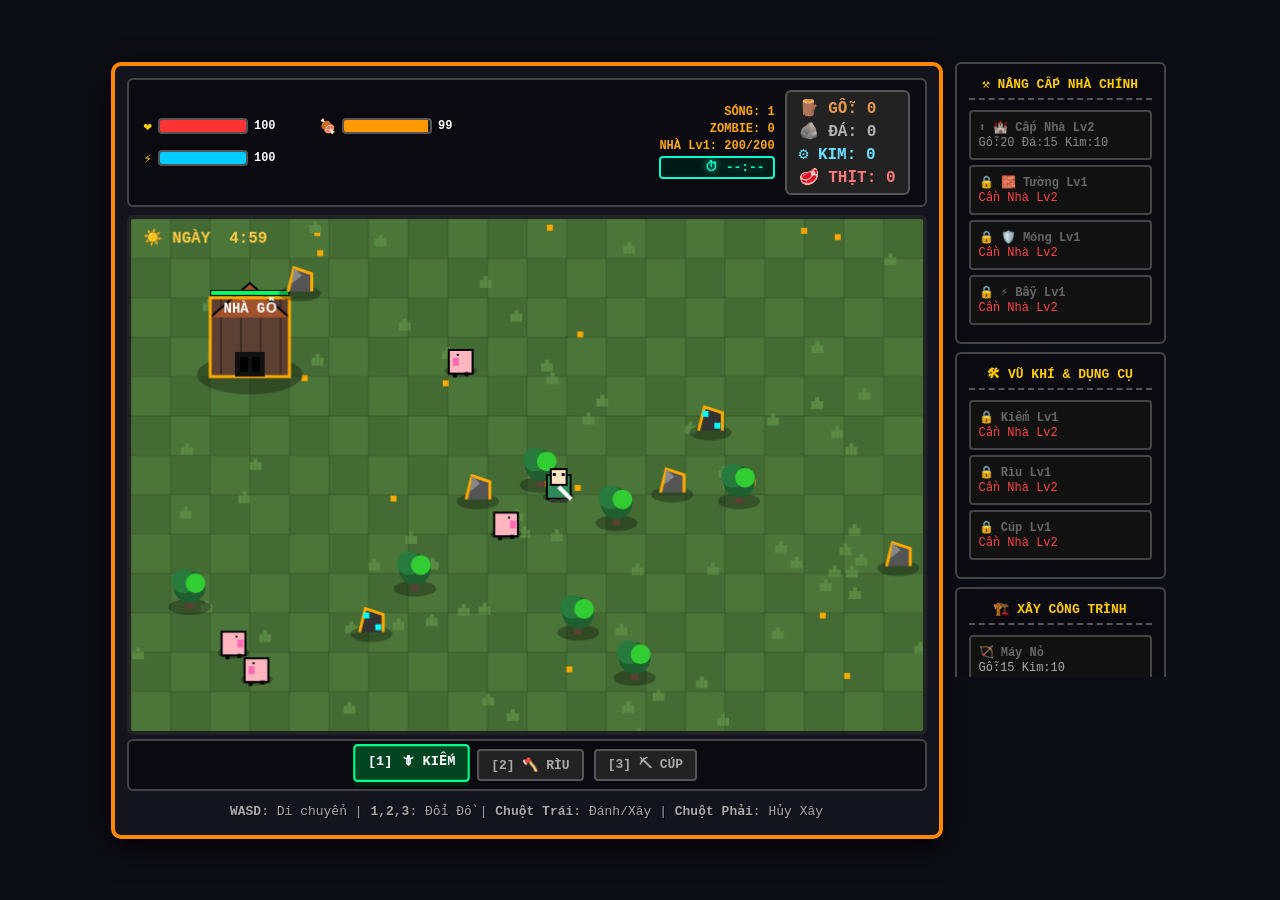
==== survival-game.html @ eafd170a "first commit" ====
<!DOCTYPE html>
<html lang="vi">
<head>
<meta charset="UTF-8">
<meta name="viewport" content="width=device-width, initial-scale=1.0, maximum-scale=1.0, user-scalable=no, viewport-fit=cover">
<title>Sinh Tồn Tận Thế 🧟 - Kỷ Nguyên Công Nghệ</title>
<style>
*{margin:0;padding:0;box-sizing:border-box; -webkit-tap-highlight-color: transparent;}
body{font-family:'Courier New',monospace;background:#0d0d15;color:#fff;display:flex;justify-content:center;align-items:center;min-height:100vh; overflow-y: auto;}
#wrap{display:flex;gap:12px;align-items:flex-start; padding: 10px; max-width: 100vw;}
#gameContainer{display:flex;flex-direction:column;gap:8px;background:#14141e;border:4px solid #ff8800;border-radius:10px;padding:12px;box-shadow: 0 10px 30px rgba(0,0,0,0.8); width: 100%; max-width: 832px;}
#canvasWrap {position: relative; width: 100%;}
#gameCanvas{display:block;border:4px solid #222;border-radius:6px;cursor:crosshair;background:#446b33; width: 100%; height: auto; aspect-ratio: 800/520;}
#gameUI{display:flex;justify-content:space-between;gap:10px;background:#0a0a10;padding:10px 15px;border-radius:6px;border:2px solid #444;align-items:center; flex-wrap: wrap;}
#stats{display:flex;gap:15px;flex:1; flex-wrap: wrap;}
.stat{display:flex;align-items:center;gap:6px;}
.label{color:#ffcc00;font-size:14px;font-weight:bold;text-shadow: 2px 2px 0 #000;}
.bar{width:90px;height:16px;background:#222;border:2px solid #555;border-radius:4px;overflow:hidden;position:relative;}
.bar .fill{height:100%;transition:width 0.2s;}
#healthFill{background:#ff3333;}
#hungerFill{background:#ff9900;}
#energyFill{background:#00ccff;}
.val{font-size:12px;color:#fff;font-weight:bold;min-width:50px;text-shadow: 1px 1px 0 #000;}
#infoPanel{display:flex;flex-direction:column;gap:3px;text-align:right;font-size:12px;color:#ffaa00;font-weight:bold;}
#resources{display:flex;flex-direction:column;gap:3px;background:#222;padding:6px 12px;border-radius:6px;border:2px solid #555;}
.r-wood{color:#e6994c;font-weight:bold;}.r-stone{color:#b3b3b3;font-weight:bold;}.r-metal{color:#66e0ff;font-weight:bold;}.r-meat{color:#ff7777;font-weight:bold;}
#hotbar {
display: flex; gap: 10px; justify-content: center; padding: 8px; background: #0a0a10; border-radius: 6px; border: 2px solid #444; margin-top:-4px; pointer-events: none;
}
.tslot {
background: #222; border: 2px solid #555; color: #aaa; padding: 6px 12px; border-radius: 4px; font-weight: bold; font-size: 13px; transition: all 0.1s; pointer-events: auto; cursor: pointer;
}
.tslot.active {
border-color: #00ff88; color: #fff; background: #004422; transform: scale(1.05); box-shadow: 0 4px 0 #002211; margin-top:-4px;
}
.modal{position:fixed;top:0;left:0;width:100%;height:100%;background:rgba(0,0,0,0.9);display:flex;justify-content:center;align-items:center;z-index:1000;}
.modal.hidden{display:none;}
.modal-content{background:#111;border:4px solid #ff3333;border-radius:10px;padding:40px 60px;text-align:center; width: 90%; max-width: 400px;}
.modal-content h1{font-size:40px;color:#ff3333;margin-bottom:15px;text-shadow: 3px 3px 0 #660000;}
.modal-content button{margin-top:20px;padding:12px 35px;font-size:16px;background:#ff6600;color:#000;border:4px solid #cc3300;border-radius:4px;cursor:pointer;font-weight:bold;font-family:'Courier New',monospace;}
.starvation-flash {border-color:#ff0000 !important; background:#440000 !important;}
#survivalTimer {
font-size:13px; font-weight:bold; color:#00ffcc; text-shadow: 0 0 8px #00ffcc;
background: #001a15; border: 2px solid #00ffcc; border-radius:4px; padding: 2px 8px;
}
#survivalTimer.danger { color:#ff4444; border-color:#ff4444; text-shadow: 0 0 8px #ff4444; background:#1a0000; animation: pulse 0.5s infinite alternate; }
@keyframes pulse { from{opacity:1} to{opacity:0.6} }
#bossAlert {
display:none; position:absolute; top:10px; left:50%; transform:translateX(-50%);
background:rgba(200,0,0,0.9); border:3px solid #ff0000; border-radius:6px;
padding:8px 20px; font-size:18px; font-weight:bold; color:#fff;
text-shadow: 2px 2px 0 #000; z-index:50;
animation: bossShake 0.3s infinite alternate;
}
@keyframes bossShake { from{transform:translateX(-50%) rotate(-1deg)} to{transform:translateX(-50%) rotate(1deg)} }
#joystick-zone { display: none; position: absolute; bottom: 20px; left: 20px; width: 120px; height: 120px; background: rgba(0,0,0,0.4); border-radius: 50%; border: 3px solid rgba(255,255,255,0.2); touch-action: none; z-index: 100;}
#joystick-knob { position: absolute; top: 50%; left: 50%; width: 50px; height: 50px; background: rgba(255, 136, 0, 0.7); border-radius: 50%; transform: translate(-50%, -50%); border: 2px solid #fff; box-shadow: 0 4px 10px rgba(0,0,0,0.5); pointer-events: none;}
#sprint-btn { display: none; position: absolute; bottom: 20px; right: 20px; width: 70px; height: 70px; background: rgba(0, 200, 255, 0.4); border-radius: 50%; border: 3px solid rgba(0,255,255,0.6); color: #fff; font-size: 24px; font-weight: bold; line-height: 64px; text-align: center; touch-action: none; z-index: 100; user-select: none;}
#sidebar{display:flex;flex-direction:column;gap:8px;width:215px; height: 615px; overflow-y: auto; padding-right:4px; flex-shrink: 0;}
#sidebar::-webkit-scrollbar { width: 6px; }
#sidebar::-webkit-scrollbar-thumb { background: #ff8800; border-radius: 4px; }
.scard{background:#0a0a10;border:2px solid #444;border-radius:6px;padding:12px;font-size:12px;}
.scard h4{color:#ffcc00;margin-bottom:10px;font-size:13px;border-bottom:2px dashed #555;padding-bottom:6px;text-align:center;font-weight:bold;}
.craft-btn{display:block;width:100%;padding:8px;margin:5px 0;background:#222;color:#ffcc44;border:2px solid #555;border-radius:4px;cursor:pointer;font-size:12px;font-family:'Courier New',monospace;text-align:left;font-weight:bold;}
.craft-btn:hover:not(.maxed):not(.no){background:#443300;border-color:#ffaa00;}
.craft-btn.ok{border-color:#00cc66;color:#00ff88;}
.craft-btn.maxed{border-color:#4488ff;color:#4488ff;background:#001133;cursor:default;text-align:center;}
.craft-btn.no{border-color:#444;color:#666;cursor:not-allowed;background:#111;}
.tip{color:#aaa;font-size:11px;margin-top:8px;line-height:1.4; background:#000; padding:6px; border-radius:4px; border:1px solid #333; text-align:center;}
@media (max-width: 1024px) {
#wrap { flex-direction: column; align-items: center; }
#sidebar { width: 100%; height: auto; max-height: none; flex-direction: row; flex-wrap: wrap; }
.scard { flex: 1; min-width: 250px; }
}
body.is-mobile #joystick-zone { display: block; }
body.is-mobile #sprint-btn { display: block; }
body.is-mobile #desktop-hint { display: none; }
</style>
</head>
<body>
  
<div id="wrap">
<div id="gameContainer">
<div id="gameUI">
<div id="stats">
<div class="stat"><span class="label">❤️</span><div class="bar" id="healthBarWrap"><div id="healthFill" class="fill" style="width:100%"></div></div><span class="val" id="healthValue">100</span></div>
<div class="stat"><span class="label">🍖</span><div class="bar"><div id="hungerFill" class="fill" style="width:100%"></div></div><span class="val" id="hungerValue">100</span></div>
<div class="stat"><span class="label">⚡</span><div class="bar"><div id="energyFill" class="fill" style="width:100%"></div></div><span class="val" id="energyValue">100</span></div>
</div>
<div id="infoPanel">
<span id="waveInfo">SÓNG: 1</span>
<span id="zombieCount">ZOMBIE: 0</span>
<span id="shelterHealth">NHÀ: 200/200</span>
<span id="survivalTimer">⏱ 00:00</span>
</div>
<div id="resources">
<span class="r-wood">🪵 GỖ: <b id="woodCount">0</b></span>
<span class="r-stone">🪨 ĐÁ: <b id="stoneCount">0</b></span>
<span class="r-metal">⚙️ KIM: <b id="metalCount">0</b></span>
<span class="r-meat">🥩 THỊT: <b id="meatCount">0</b></span>
</div>
</div>
<div id="canvasWrap">
<canvas id="gameCanvas"></canvas>
<div id="bossAlert">💀 BOSS XUẤT HIỆN!</div>
<div id="joystick-zone"><div id="joystick-knob"></div></div>
<div id="sprint-btn">🏃</div>
</div>
<div id="hotbar">
<div class="tslot active" id="slot-sword" onclick="setTool('sword')">[1] 🗡 KIẾM</div>
<div class="tslot" id="slot-axe" onclick="setTool('axe')">[2] 🪓 RÌU</div>
<div class="tslot" id="slot-pickaxe" onclick="setTool('pickaxe')">[3] ⛏ CÚP</div>
</div>
<div id="desktop-hint" style="text-align:center;font-size:13px;color:#aaa;padding:4px;text-shadow:1px 1px 0 #000;">
<b>WASD</b>: Di chuyển | <b>1,2,3</b>: Đổi Đồ | <b>Chuột Trái</b>: Đánh/Xây | <b>Chuột Phải</b>: Hủy Xây
</div>
</div>
<div id="sidebar">
<div class="scard">
<h4>⚒️ NÂNG CẤP NHÀ CHÍNH</h4>
<button class="craft-btn" id="btn-house" onclick="shelterUpgrade('house')"></button>
<button class="craft-btn" id="btn-wall" onclick="shelterUpgrade('wall')"></button>
<button class="craft-btn" id="btn-foundation" onclick="shelterUpgrade('foundation')"></button>
<button class="craft-btn" id="btn-trap" onclick="shelterUpgrade('trap')"></button>
</div>
<div class="scard">
<h4>🛠 VŨ KHÍ & DỤNG CỤ</h4>
<button class="craft-btn" id="craft-sword" onclick="craftPlayerUpgrade('sword')"></button>
<button class="craft-btn" id="craft-axe" onclick="craftPlayerUpgrade('axe')"></button>
<button class="craft-btn" id="craft-pickaxe" onclick="craftPlayerUpgrade('pickaxe')"></button>
</div>
<div class="scard">
<h4>🏗️ XÂY CÔNG TRÌNH</h4>
<button class="craft-btn" id="craft-crossbow" onclick="selectCraft('crossbow')">🏹 Máy Nỏ<br><span style="color:#aaa;font-weight:normal;">Gỗ:15 Kim:10</span></button>
<button class="craft-btn" id="craft-wall_s"   onclick="selectCraft('wall_s')">🧱 Tường<br><span style="color:#aaa;font-weight:normal;">Gỗ:10 Đá:10</span></button>
<!-- GIẢM giá máy nấu: Gỗ:10 Kim:8 (từ 20/15) -->
<button class="craft-btn" id="craft-foodproc" onclick="selectCraft('foodproc')">🍳 Bếp Nấu<br><span style="color:#aaa;font-weight:normal;">Gỗ:10 Kim:8</span></button>
</div>
<div class="scard">
<h4>⚙️ NÂNG CÔNG TRÌNH</h4>
<div id="structureUpgradeButtons">
<span style="color:#777;font-size:12px;display:block;text-align:center;">Chạm CT trên map để Nâng Cấp</span>
</div>
</div>
<div class="scard">
<h4>🥩 HƯỚNG DẪN ĂN UỐNG</h4>
<div class="tip">
🐑 Giết thú → rơi <b style="color:#ff7777">Thịt Sống</b><br><br>
🍳 Bếp Nấu tự tiêu thụ <b style="color:#ff7777">1 thịt</b> → tạo <b style="color:#00ff88">Thức Ăn Chín</b> hồi đói<br><br>
⚠ Không có thịt → Bếp ngừng hoạt động
</div>
</div>
</div>
</div>
<div id="gameOver" class="modal hidden">
<div class="modal-content">
<h1>GAME OVER</h1>
<p id="gameOverMsg" style="color:#ffcc00; font-size:18px; margin-bottom:10px; font-weight:bold;"></p>
<p id="finalScore" style="color:#fff; font-size:16px; font-weight:bold;"></p>
<p id="finalTime" style="color:#00ffcc; font-size:14px; margin-top:5px; font-weight:bold;"></p>
<button onclick="location.reload()">Chơi Lại Từ Đầu</button>
</div>
</div>
<script>
// ════════════════════════════════════════════════════════════════════════════
// 🎮 SURVIVAL GAME - Main Game Script
// ════════════════════════════════════════════════════════════════════════════

// ═══ SECTION 1: SETUP & INITIALIZATION ═══════════════════════════════════
if ('ontouchstart' in window || navigator.maxTouchPoints > 0) { document.body.classList.add('is-mobile'); }
const canvas=document.getElementById('gameCanvas');
const ctx=canvas.getContext('2d');
canvas.width=800; canvas.height=520; 
const GRID = 40;

// ═══ SECTION 2: GAME STATE & VARIABLES ═══════════════════════════════════
// Game objects
let meatItems=[], cookedFoods=[], zombies=[], animals=[], resourceNodes=[], structures=[], particles=[], floatingTexts=[], mapDecor=[];
// Player resources & state
let playerResources={wood:0,stone:0,metal:0,meat:0};
let wave=1,score=0,gameActive=true,keys={};
let lastIsNight=false,spawnTimer=0, frameCount=0;
let selectedCraft=null, selectedStructure=null;
let currentTool = 'sword';
// Input
let mouseX = 0, mouseY = 0;
// Survival timer
let survivalStartTime = null;
// ═══ SECTION 3: UTILITY FUNCTIONS ═════════════════════════════════════

function getSurvivalSeconds() { 
  if(!survivalStartTime) return 0;
  return Math.floor((Date.now() - survivalStartTime) / 1000); 
}

function getSurvivalDisplay() {
  if(!survivalStartTime) return '⏱ --:--';
  const s = getSurvivalSeconds();
  const m = Math.floor(s / 60), sec = s % 60;
  return `⏱ ${String(m).padStart(2,'0')}:${String(sec).padStart(2,'0')}`;
}

function getDifficultyMultiplier() {
  const minutes = getSurvivalSeconds() / 60;
  return 1 + minutes * 0.08;
}

function drawShadow(x, y, w, h) {
  ctx.fillStyle = 'rgba(0,0,0,0.3)'; ctx.beginPath(); ctx.ellipse(x + w/2, y + h - 2, w/1.5, h/4, 0, 0, Math.PI*2); ctx.fill();
}

function spawnText(x, y, txt, col) { floatingTexts.push(new FloatingText(x, y, txt, col)); }

function spawnParticles(x,y,col,n=6, isBlood=false){for(let i=0;i<n;i++)particles.push(new Particle(x,y,col, isBlood));}

// ═══ SECTION 4: TIMING & ENVIRONMENTAL STATE ════════════════════════
let nightSpawnInterval30s = 0;
let nightBossInterval60s = 0;
let bossAlertTimer = 0;
let lastUpdateTime = Date.now();

// Initialize map decorations
for(let i=0; i<80; i++){
  mapDecor.push({ x: Math.random()*canvas.width, y: Math.random()*canvas.height, type: Math.random() < 0.8 ? 'grass' : 'flower' });
}

// ═══ SECTION 5: DAY/NIGHT CYCLE MANAGEMENT ═════════════════════════
const DAY_MS=5*60*1000, NIGHT_MS=5*60*1000, CYCLE_MS=DAY_MS+NIGHT_MS;
const dayNight={
  startTime:Date.now(), isNight:false, progress:0,
  update(){
    const e=Date.now()-this.startTime,c=e%CYCLE_MS;
    this.isNight=c>=DAY_MS; this.progress=this.isNight?(c-DAY_MS)/NIGHT_MS:c/DAY_MS;
  },
  getPhaseText(){return this.isNight?'🌙 ĐÊM':'☀️ NGÀY';},
  getTimeLeft(){
    const e=Date.now()-this.startTime,c=e%CYCLE_MS; const r=this.isNight?Math.ceil((NIGHT_MS-(c-DAY_MS))/1000):Math.ceil((DAY_MS-c)/1000);
    return Math.floor(r/60)+':'+(r%60).toString().padStart(2,'0');
  },
  drawOverlay(){
    if(this.isNight){ const a = 0.5 + 0.2*Math.sin(this.progress*Math.PI); ctx.fillStyle=`rgba(15, 20, 45, ${a})`; ctx.fillRect(0,0,canvas.width,canvas.height); }
  }
};

// ═══ SECTION 6: VISUAL EFFECT CLASSES ══════════════════════════════
class FloatingText {
  constructor(x, y, text, color) { this.x = x + (Math.random()-0.5)*15; this.y = y; this.text = text; this.color = color; this.life = 45; this.maxLife = 45; this.vy = -1.5 - Math.random(); }
  update() { this.y += this.vy; this.life--; }
  draw() { ctx.save(); ctx.globalAlpha = Math.max(0, this.life / this.maxLife); ctx.font = "bold 14px 'Courier New', monospace"; ctx.textAlign = "center"; ctx.fillStyle = "#000"; ctx.fillText(this.text, this.x+1, this.y+1); ctx.fillText(this.text, this.x-1, this.y-1); ctx.fillStyle = this.color; ctx.fillText(this.text, this.x, this.y); ctx.restore(); }
}

class Particle{
  constructor(x,y,col,isBlood=false){ this.x=x;this.y=y;this.color=col;this.life=20+Math.random()*15;this.maxLife=this.life; this.vx=(Math.random()-.5)*8;this.vy=(Math.random()-.5)*8 - 2; this.groundY = y + 10 + Math.random()*10; this.size = isBlood ? 3+Math.random()*2 : 4; }
  update(){ this.x+=this.vx; this.y+=this.vy; this.vy += 0.6; if(this.y >= this.groundY) { this.y = this.groundY; this.vy *= -0.4; this.vx *= 0.5; } this.life--; }
  draw(){ctx.globalAlpha=this.life/this.maxLife;ctx.fillStyle=this.color;ctx.fillRect(this.x,this.y,this.size,this.size);ctx.globalAlpha=1;}
}

class Bullet{
  constructor(x,y,target,dmg){ this.x=x;this.y=y;this.target=target;this.dmg=dmg; this.speed=10;this.life=100;this.maxLife=100;this.dead=false; }
  update(){
    if(this.dead){this.life=0;return;} if(!this.target||this.target.health<=0){this.dead=true;this.life=0;return;}
    const dx=this.target.x+this.target.width/2-this.x,dy=this.target.y+this.target.height/2-this.y, d=Math.hypot(dx,dy)||1; this.x+=dx/d*this.speed; this.y+=dy/d*this.speed; this.life--;
    if(d<15){ if(this.target.takeDamage(this.dmg)){ const idx=zombies.indexOf(this.target); if(idx>=0){zombies.splice(idx,1);score+=10;} } this.dead=true;this.life=0; }
  }
  draw(){ if(this.dead)return; ctx.fillStyle='#ffcc00'; ctx.fillRect(this.x-3,this.y-3,6,6); ctx.fillStyle='#fff'; ctx.fillRect(this.x-1,this.y-1,2,2); }
}

// ═══ SECTION 7: FOOD SYSTEM ════════════════════════════════════════

// Raw meat item - dropped by animals, picked up by player
class MeatItem {
  constructor(x, y) { this.x=x; this.y=y; this.w=16; this.h=14; this.oy=y; this.life=1200; }
  update() { this.life--; }
  draw() {
    const bob = Math.sin(frameCount*0.15)*3;
    drawShadow(this.x, this.oy+10, this.w, this.h/2);
    ctx.fillStyle='#cc3333'; ctx.fillRect(this.x, this.oy+bob, this.w, this.h);
    ctx.fillStyle='#ff6666'; ctx.fillRect(this.x+2, this.oy+bob+2, 8, 4);
    ctx.fillStyle='#ffaaaa'; ctx.fillRect(this.x+4, this.oy+bob+3, 4, 2);
    ctx.strokeStyle='#880000'; ctx.lineWidth=2; ctx.strokeRect(this.x, this.oy+bob, this.w, this.h);
    ctx.fillStyle='#fff'; ctx.font='bold 9px Courier New'; ctx.textAlign='center';
    ctx.fillText('🥩', this.x+this.w/2, this.oy+bob-2);
  }
  col(r){return this.x<r.x+(r.width||r.w||0)&&this.x+this.w>r.x&&this.y<r.y+(r.height||r.h||0)&&this.y+this.h>r.y;}
}

// Cooked food - creates from foodproc structure, restores hunger
class CookedFood {
  constructor(x, y) { this.x=x; this.y=y; this.w=14; this.h=14; this.oy=y; this.hungerRestore=30; }
  draw() {
    const bob = Math.sin(frameCount*0.2)*3;
    drawShadow(this.x, this.oy+8, this.w, this.h/2);
    ctx.fillStyle='#ff8800'; ctx.fillRect(this.x, this.oy+bob, this.w, this.h);
    ctx.fillStyle='#ffcc44'; ctx.fillRect(this.x+3, this.oy+bob+2, 8, 5);
    ctx.fillStyle='#fff8'; ctx.fillRect(this.x+3, this.oy+bob+2, 4, 2);
    ctx.strokeStyle='#cc5500'; ctx.lineWidth=2; ctx.strokeRect(this.x, this.oy+bob, this.w, this.h);
  }
  col(r){return this.x<r.x+(r.width||r.w||0)&&this.x+this.w>r.x&&this.y<r.y+(r.height||r.h||0)&&this.y+this.h>r.y;}
}

// ═══ SECTION 8: SHELTER SYSTEM ═════════════════════════════════════

// ── NHÀ CHÍNH ────────────────────────────────────────────────────────
const shelter={
  x:80, y:80, width:80, height:80, level:1, health:200, maxHealth:200, damageReduction:1.0, hasTrap:false, trapDamage:0, hitTimer: 0,
  getTier() {
    if(this.level < 5) return {name: 'Gỗ', bg: '#5c4033', border: '#ffaa00', roof: '#A0522D'};
    if(this.level < 10) return {name: 'Đá', bg: '#666666', border: '#aaaaaa', roof: '#444444'};
    if(this.level < 15) return {name: 'Đồng', bg: '#b87333', border: '#ffcc00', roof: '#8c5222'};
    if(this.level < 20) return {name: 'Sắt', bg: '#aaaaaa', border: '#ffffff', roof: '#777777'};
    if(this.level < 25) return {name: 'Thép', bg: '#434b4d', border: '#00ccff', roof: '#222222'};
    return {name: 'Công Nghệ', bg: '#111111', border: '#00ffff', roof: '#003333'};
  },
  update(){
    if(this.hitTimer>0) this.hitTimer--;
    for(let i=zombies.length-1;i>=0;i--){
      const z=zombies[i]; if(!this.col(z))continue; this.pushOut(z); this.health=Math.max(0,this.health-z.damage*0.01*this.damageReduction); this.hitTimer = 5;
      if(this.hasTrap&&z.takeDamage(this.trapDamage)){zombies.splice(i,1);score+=10;}
    }
  },
  pushOut(z){const dx=z.x+z.width/2-(this.x+this.width/2),dy=z.y+z.height/2-(this.y+this.height/2),d=Math.hypot(dx,dy)||1;z.x+=(dx/d)*3;z.y+=(dy/d)*3;},
  draw(){
    drawShadow(this.x, this.y, this.width, this.height); const hp=this.health/this.maxHealth;
    const tier = this.getTier();
    if(this.hitTimer > 0) { ctx.fillStyle = '#fff'; ctx.fillRect(this.x,this.y,this.width,this.height); } 
    else {
      ctx.fillStyle = tier.bg; ctx.fillRect(this.x,this.y,this.width,this.height);
      ctx.fillStyle = 'rgba(0,0,0,0.3)'; for(let i=10; i<this.width; i+=20) { ctx.fillRect(this.x+i, this.y, 2, this.height); } 
      ctx.fillStyle = tier.roof; ctx.beginPath(); ctx.moveTo(this.x, this.y+20); ctx.lineTo(this.x+this.width/2, this.y-15); ctx.lineTo(this.x+this.width, this.y+20); ctx.fill(); ctx.strokeStyle='#000'; ctx.lineWidth=2; ctx.stroke();
      ctx.strokeStyle = tier.border; ctx.lineWidth=3; ctx.strokeRect(this.x,this.y,this.width,this.height);
      ctx.fillStyle='#111'; ctx.fillRect(this.x+this.width/2-15, this.y+this.height-25, 30, 25);
      ctx.fillStyle='#000'; ctx.fillRect(this.x+this.width/2-10, this.y+this.height-20, 8, 15); ctx.fillRect(this.x+this.width/2+2, this.y+this.height-20, 8, 15);
    }
    if(this.hasTrap){ ctx.fillStyle='#00ffff'; for(let i=0; i<this.width; i+=20) { ctx.beginPath(); ctx.moveTo(this.x+i, this.y+this.height); ctx.lineTo(this.x+i+10, this.y+this.height+10); ctx.lineTo(this.x+i+20, this.y+this.height); ctx.fill(); } }
    ctx.fillStyle='#fff';ctx.font='bold 14px Courier New';ctx.textAlign='center'; 
    ctx.fillText(`NHÀ ${tier.name.toUpperCase()}`, this.x+this.width/2, this.y+15);
    ctx.fillStyle='#000';ctx.fillRect(this.x,this.y-8,this.width,6); ctx.fillStyle=hp>0.5?'#00ff66':hp>0.25?'#ffaa00':'#ff3333';ctx.fillRect(this.x+1,this.y-7,(this.width-2)*hp,4);
  },
  col(r){return this.x<r.x+(r.width||r.w||0)&&this.x+this.width>r.x&&this.y<r.y+(r.height||r.h||0)&&this.y+this.height>r.y;},
  isDestroyed(){return this.health<=0;}
};

const shelterUpgs={
  house:     {level:1, cost: lv=>({wood:lv*20, stone:lv*15, metal:lv*10}), label:'🏰 Cấp Nhà'},
  wall:      {level:1, cost: lv=>({wood:lv*10+10, stone:lv*10+10, metal:0}), label:'🧱 Tường'},
  foundation:{level:1, cost: lv=>({wood:lv*5+5, stone:lv*15+15, metal:lv*5+5}), label:'🛡️ Móng'},
  trap:      {level:1, cost: lv=>({wood:0, stone:lv*10+10, metal:lv*10+10}), label:'⚡ Bẫy'},
};

function shelterUpgrade(type){
  const u = shelterUpgs[type]; 
  if (type !== 'house' && u.level >= shelter.level) { spawnText(shelter.x + shelter.width/2, shelter.y, `Cần Nhà Lv${u.level+1}`, "#ff3333"); return; }
  const c = u.cost(u.level);
  if(playerResources.wood < c.wood || playerResources.stone < c.stone || playerResources.metal < c.metal) { spawnText(shelter.x + shelter.width/2, shelter.y, "Thiếu Khoáng!", "#ff3333"); return; }
  playerResources.wood -= c.wood; playerResources.stone -= c.stone; playerResources.metal -= c.metal; u.level++;
  switch(type){ 
    case 'house': shelter.level++; shelter.maxHealth+=200; shelter.health=shelter.maxHealth; player.maxHealth+=25; player.health=Math.min(player.health+25, player.maxHealth); spawnText(player.x+12, player.y-30, "+25 MAX HP!", "#ff6666"); break;
    case 'wall': shelter.maxHealth+=150; shelter.health=shelter.maxHealth; break; 
    case 'foundation': shelter.damageReduction=Math.max(0.1, shelter.damageReduction-0.1); break; 
    case 'trap': shelter.hasTrap=true; shelter.trapDamage+=0.2; break; 
  }
  score += 20; spawnParticles(shelter.x + shelter.width/2, shelter.y + shelter.height/2, '#00ff88', 20); 
  spawnText(shelter.x + shelter.width/2, shelter.y - 15, `ĐÃ NÂNG CẤP!`, "#ffcc00"); updateUI();
}

function refreshShelterBtns(){
  for(const type of ['house', 'wall','foundation','trap']){
    const u = shelterUpgs[type], btn = document.getElementById('btn-'+type), c = u.cost(u.level), cs = [c.wood?'Gỗ:'+c.wood:'', c.stone?'Đá:'+c.stone:'', c.metal?'Kim:'+c.metal:''].filter(Boolean).join(' ');
    if (type !== 'house' && u.level >= shelter.level) {
      btn.className = 'craft-btn no'; btn.innerHTML = `🔒 ${u.label} Lv${u.level}<br><span style="color:#ff4444;font-weight:normal;">Cần Nhà Lv${u.level+1}</span>`;
    } else {
      const can = playerResources.wood>=c.wood && playerResources.stone>=c.stone && playerResources.metal>=c.metal; 
      btn.className = 'craft-btn ' + (can ? 'ok' : 'no'); 
      btn.innerHTML = `⬆ ${u.label} Lv${u.level+1}<br><span style="color:${can?'#00ff88':'#888'};font-weight:normal;">${cs}</span>`;
    }
  }
}

const playerUpgs = {
  sword:   { level: 1, cost: lv=>({stone:15+lv*10, metal:10+lv*10}), label: "Kiếm" },
  axe:     { level: 1, cost: lv=>({wood:10+lv*10, stone:5+lv*10}), label: "Rìu" },
  pickaxe: { level: 1, cost: lv=>({wood:15+lv*10, metal:5+lv*10}), label: "Cúp" }
};

function craftPlayerUpgrade(type) {
  const upg = playerUpgs[type]; 
  if (upg.level >= shelter.level) { spawnText(player.x, player.y, `Cần Nhà Lv${upg.level+1}`, "#ff3333"); return; }
  const c = upg.cost(upg.level);
  if(playerResources.wood >= (c.wood||0) && playerResources.stone >= (c.stone||0) && playerResources.metal >= (c.metal||0)) {
    if(c.wood) playerResources.wood -= c.wood; if(c.stone) playerResources.stone -= c.stone; if(c.metal) playerResources.metal -= c.metal; upg.level++;
    if(type === 'sword') { player.sword.damage += 15; player.sword.radius += 5; } else if(type === 'axe') { player.tools.axe++; } else if(type === 'pickaxe') { player.tools.pickaxe++; }
    score += 30; spawnParticles(player.x+player.width/2, player.y, '#00ff88', 20); spawnText(player.x+10, player.y-20, "VŨ KHÍ LÊN CẤP!", "#00ff88"); updateUI();
  } else { spawnText(player.x, player.y, "Thiếu Khoáng!", "#ff3333"); }
}

// ═══ SECTION 10: MOBILE CONTROLS (JOYSTICK) ════════════════════════

// ── JOYSTICK ──────────────────────────────────────────────────────────
let joyActive = false, joyDX = 0, joyDY = 0, mobileSprint = false;
const jZone = document.getElementById('joystick-zone');
const jKnob = document.getElementById('joystick-knob');
const btnSprint = document.getElementById('sprint-btn');
jZone.addEventListener('touchstart', handleJoy, {passive: false});
jZone.addEventListener('touchmove', handleJoy, {passive: false});
jZone.addEventListener('touchend', e => { joyActive = false; joyDX = 0; joyDY = 0; jKnob.style.transform = `translate(-50%, -50%)`; e.preventDefault();});
function handleJoy(e) {
  joyActive = true;
  const rect = jZone.getBoundingClientRect(), cx = rect.left + rect.width/2, cy = rect.top + rect.height/2;
  let dx = e.touches[0].clientX - cx, dy = e.touches[0].clientY - cy;
  const maxR = rect.width/2 - 25, dist = Math.hypot(dx, dy);
  if (dist > maxR) { dx = (dx/dist)*maxR; dy = (dy/dist)*maxR; }
  jKnob.style.transform = `translate(calc(-50% + ${dx}px), calc(-50% + ${dy}px))`;
  joyDX = dx / maxR; joyDY = dy / maxR; e.preventDefault();
}
btnSprint.addEventListener('touchstart', e=>{ mobileSprint = true; btnSprint.style.background='rgba(0,255,255,0.6)'; e.preventDefault();});
btnSprint.addEventListener('touchend', e=>{ mobileSprint = false; btnSprint.style.background='rgba(0,200,255,0.4)'; e.preventDefault();});

// ═══ SECTION 9: PLAYER & UPGRADES ═════════════════════════════════

// ── NGƯỜI CHƠI ────────────────────────────────────────────────────────
const player={
  x:420,y:260, width:24,height:24, speed:3.2,sprintSpeed:5.2,
  health:100,maxHealth:100, hunger:100,maxHunger:100, energy:100,maxEnergy:100,
  vx:0,vy:0, inShelter:false, tools: { axe: 0, pickaxe: 0 }, hitTimer: 0,
  sword:{ swinging:false, angle:0, totalSwing:0, speed:0.35, radius:55, damage:25, cooldown:0, hitSet:new Set() },
  handleInput(){
    this.vx=0;this.vy=0;
    if(joyActive) { this.vx = joyDX; this.vy = joyDY; } 
    else {
      if(keys['w']||keys['W'])this.vy=-1; if(keys['s']||keys['S'])this.vy=1;
      if(keys['a']||keys['A'])this.vx=-1; if(keys['d']||keys['D'])this.vx=1;
    }
    const sp=( (keys[' '] || mobileSprint) && this.energy>0) ? this.sprintSpeed : this.speed;
    this.x=Math.max(0,Math.min(canvas.width-this.width, this.x+this.vx*sp));
    this.y=Math.max(0,Math.min(canvas.height-this.height,this.y+this.vy*sp));
    if((keys[' '] || mobileSprint) && (this.vx||this.vy)) this.energy=Math.max(0,this.energy-0.5);
  },
  update(){
    if(this.hitTimer>0) this.hitTimer--;
    this.hunger=Math.max(0,this.hunger-0.035); this.inShelter=shelter.col(this);
    this.energy=Math.min(this.maxEnergy,this.energy+(this.inShelter?0.4:0.1));
    if(this.hunger <= 0) {
      this.health = Math.max(0, this.health - 0.15);
      if(Math.random() < 0.1) { spawnParticles(this.x+12, this.y+12, '#ff0000', 3, true); this.hitTimer=5;}
      document.getElementById('healthBarWrap').classList.add('starvation-flash');
    } else document.getElementById('healthBarWrap').classList.remove('starvation-flash');
    const sw=this.sword;
    if(sw.swinging){ sw.angle+=sw.speed; sw.totalSwing+=sw.speed; this._hitCheckAoE(); if(sw.totalSwing>=Math.PI*2){ sw.swinging=false; sw.cooldown=10; sw.hitSet.clear(); } }
    if(sw.cooldown>0)sw.cooldown--;
  },
  startSwing(mx,my){
    const sw=this.sword; if(sw.swinging||sw.cooldown>0)return;
    const cx=this.x+this.width/2,cy=this.y+this.height/2;
    sw.angle=Math.atan2(my-cy,mx-cx)-Math.PI*0.5; sw.totalSwing=0; sw.swinging=true; sw.hitSet.clear();
  },
  _hitCheckAoE(){
    const sw = this.sword; const cx = this.x + this.width/2, cy = this.y + this.height/2;
    const hitLogic = (obj, idPrefix) => {
      if(sw.hitSet.has(idPrefix)) return;
      const ocx = obj.x + (obj.width||obj.w||0)/2, ocy = obj.y + (obj.height||obj.h||0)/2;
      if (Math.hypot(ocx - cx, ocy - cy) <= sw.radius + (obj.width||obj.w||0)/2) {
        sw.hitSet.add(idPrefix);
        let dmg = 2; 
        if(obj instanceof Zombie || obj instanceof Animal) dmg = currentTool === 'sword' ? sw.damage : 5;
        else if (obj instanceof ResourceNode) {
          if(obj.type === 'tree') dmg = currentTool === 'axe' ? 15 + player.tools.axe * 15 : 2;
          else if(obj.type === 'rock' || obj.type === 'ore') dmg = currentTool === 'pickaxe' ? 15 + player.tools.pickaxe * 15 : 2;
        }
        if(obj.takeDamage(dmg)){ 
          if(obj instanceof Zombie) { score+=obj.isBoss?50:10; const idx=zombies.indexOf(obj); if(idx>-1) zombies.splice(idx,1); }
          else if(obj instanceof Animal) { score+=5; const idx=animals.indexOf(obj); if(idx>-1) animals.splice(idx,1); }
          else if(obj instanceof ResourceNode) { const idx=resourceNodes.indexOf(obj); if(idx>-1) resourceNodes.splice(idx,1); }
        }
      }
    };
    zombies.forEach((z,i) => hitLogic(z, 'z'+i)); animals.forEach((a,i) => hitLogic(a, 'a'+i)); resourceNodes.forEach((n,i) => hitLogic(n, 'n'+i));
  },
  draw(){
    drawShadow(this.x, this.y, this.width, this.height);
    const bob = (this.vx!==0 || this.vy!==0) ? Math.sin(frameCount*0.4)*2 : 0; 
    if(this.hitTimer > 0) { ctx.fillStyle = '#fff'; ctx.fillRect(this.x, this.y+bob, this.width, this.height); } else {
      ctx.fillStyle=this.inShelter?'#1E90FF':'#2E8B57'; ctx.fillRect(this.x, this.y+bob, this.width, this.height); ctx.strokeStyle='#000'; ctx.lineWidth=2; ctx.strokeRect(this.x, this.y+bob, this.width, this.height);
      ctx.fillStyle='#FFE4C4'; ctx.fillRect(this.x+4, this.y+bob-6, this.width-8, this.height-8); ctx.strokeRect(this.x+4, this.y+bob-6, this.width-8, this.height-8);
      ctx.fillStyle='#000'; ctx.fillRect(this.x+6, this.y+bob-2, 3, 3); ctx.fillRect(this.x+15, this.y+bob-2, 3, 3);
      ctx.fillStyle='#333'; ctx.fillRect(this.x+4, this.y+this.height+bob, 6, 4); ctx.fillRect(this.x+14, this.y+this.height-bob, 6, 4);
    }
    this._drawWeapon(bob);
  },
  _drawWeapon(bob){
    const sw=this.sword, cx=this.x+this.width/2, cy=this.y+this.height/2 + bob;
    if(sw.swinging){
      ctx.beginPath(); ctx.arc(cx, cy, sw.radius*0.8, sw.angle-0.5, sw.angle+0.5);
      ctx.lineWidth=14; ctx.strokeStyle = currentTool==='sword'?'#00aaff':currentTool==='axe'?'#ff8800':'#aaaaaa'; ctx.lineCap='round'; ctx.stroke();
      const tipX = cx + Math.cos(sw.angle)*sw.radius, tipY = cy + Math.sin(sw.angle)*sw.radius;
      if(currentTool === 'sword') { ctx.strokeStyle='#fff'; ctx.lineWidth=6; ctx.beginPath(); ctx.moveTo(cx,cy); ctx.lineTo(tipX,tipY); ctx.stroke(); }
      else if (currentTool === 'axe') { ctx.strokeStyle='#8B4513'; ctx.lineWidth=6; ctx.beginPath(); ctx.moveTo(cx,cy); ctx.lineTo(tipX,tipY); ctx.stroke(); ctx.fillStyle='#ccc'; ctx.fillRect(tipX-6, tipY-6, 12, 12); }
      else if (currentTool === 'pickaxe') { ctx.strokeStyle='#8B4513'; ctx.lineWidth=6; ctx.beginPath(); ctx.moveTo(cx,cy); ctx.lineTo(tipX,tipY); ctx.stroke(); ctx.strokeStyle='#ccc'; ctx.lineWidth=8; ctx.beginPath(); ctx.arc(tipX,tipY, 12, sw.angle-0.8, sw.angle+0.8); ctx.stroke(); }
    } else if(sw.cooldown===0){
      const ia=Math.PI*0.25; const tipX = cx+Math.cos(ia)*18, tipY = cy+Math.sin(ia)*18;
      ctx.strokeStyle=currentTool==='axe'?'#8B4513':currentTool==='pickaxe'?'#8B4513':'#fff'; ctx.lineWidth=4; ctx.beginPath(); ctx.moveTo(cx,cy); ctx.lineTo(tipX,tipY); ctx.stroke();
      if(currentTool==='axe') { ctx.fillStyle='#ccc'; ctx.fillRect(tipX-4,tipY-4, 8, 8); }
      if(currentTool==='pickaxe') { ctx.strokeStyle='#ccc'; ctx.lineWidth=6; ctx.beginPath(); ctx.arc(tipX,tipY, 8, ia-0.8, ia+0.8); ctx.stroke(); }
    }
  },
  takeDamage(a){this.health=Math.max(0,this.health-a);spawnParticles(this.x+12,this.y+12,'#ff0000',10, true); spawnText(this.x+12, this.y, `-${Math.ceil(a)}`, "#ff4444"); this.hitTimer=5;},
  // ĐÃ XÓA: player.eat(food) cho Food cũ – giờ dùng eatCooked() và pickupMeat()
  eatCooked(cf){
    if(this.hunger >= this.maxHunger - 5) {
      const hpGain = 20; this.health = Math.min(this.maxHealth, this.health + hpGain);
      spawnParticles(cf.x,cf.y,'#ff4444',8); spawnText(this.x+12, this.y, `+${hpGain} HP`, "#ff6666");
    } else {
      this.hunger=Math.min(this.maxHunger,this.hunger+cf.hungerRestore);
      spawnParticles(cf.x,cf.y,'#ff9900',8); spawnText(this.x+12, this.y, `+${cf.hungerRestore} ĐÓI`, "#ff9900");
    }
  },
  pickupMeat(m){ playerResources.meat++; spawnParticles(m.x,m.y,'#cc3333',8); spawnText(m.x+8, m.y-5, "+1 Thịt", "#ff7777"); }
};

// ═══ SECTION 11: ENVIRONMENT (ANIMALS & RESOURCES) ════════════════

// ── ĐỘNG VẬT (KHÔNG hồi đói trực tiếp – rơi thịt sống) ─────────────
class Animal {
  constructor(x,y) { this.x=x; this.y=y; this.w=24; this.h=24; this.hp=30; this.maxHp=30; this.vx=0; this.vy=0; this.timer=0; this.hitTimer=0;}
  get width(){ return this.w; } get height(){ return this.h; }
  update() {
    if(this.hitTimer>0) this.hitTimer--; this.timer--;
    if(this.timer<=0) { this.vx=(Math.random()-.5)*2.5; this.vy=(Math.random()-.5)*2.5; this.timer=40+Math.random()*60; }
    this.x = Math.max(0, Math.min(canvas.width-this.w, this.x+this.vx)); this.y = Math.max(0, Math.min(canvas.height-this.h, this.y+this.vy));
  }
  draw() {
    drawShadow(this.x, this.y, this.w, this.h); const bob = (this.vx!==0 || this.vy!==0) ? Math.sin(frameCount*0.6)*2 : 0;
    if(this.hitTimer>0) { ctx.fillStyle='#fff'; ctx.fillRect(this.x, this.y+bob, this.w, this.h); }
    else {
      ctx.fillStyle='#ffb6c1'; ctx.fillRect(this.x, this.y+bob, this.w, this.h); ctx.strokeStyle='#000'; ctx.lineWidth=2; ctx.strokeRect(this.x, this.y+bob, this.w, this.h);
      ctx.fillStyle='#ff69b4'; ctx.fillRect(this.x+(this.vx>=0?16:4), this.y+bob+8, 6, 8); ctx.fillStyle='#000'; ctx.fillRect(this.x+(this.vx>=0?14:8), this.y+bob+4, 2, 2); 
      ctx.fillStyle='#000'; ctx.fillRect(this.x+4, this.y+this.h+bob, 4, 4); ctx.fillRect(this.x+16, this.y+this.h-bob, 4, 4);
    }
    if(this.hp < this.maxHp) { ctx.fillStyle='#000'; ctx.fillRect(this.x, this.y-8, this.w, 6); ctx.fillStyle='#0f0'; ctx.fillRect(this.x+1, this.y-7, (this.w-2)*(this.hp/this.maxHp), 4); }
  }
  takeDamage(amt) {
    this.hp -= amt; spawnParticles(this.x+12, this.y+12, '#ff0000', 8, true); spawnText(this.x+12, this.y, `-${Math.ceil(amt)}`, "#fff"); this.hitTimer=5;
    if(this.hp<=0) {
      // Rơi 1-2 miếng thịt sống thay vì food cũ
      const drops = 1 + (Math.random() < 0.5 ? 1 : 0);
      for(let d=0; d<drops; d++) {
        meatItems.push(new MeatItem(this.x + (Math.random()-0.5)*20, this.y + (Math.random()-0.5)*10));
      }
      spawnText(this.x+12, this.y-15, `🥩 x${drops}`, "#ff7777");
      return true;
    }
    return false;
  }
}

class ResourceNode {
  constructor(x,y,type) { this.x=x; this.y=y; this.type=type; this.w=32; this.h=32; this.hp=type==='tree'?30:type==='rock'?40:50; this.maxHp=this.hp; this.hitTimer=0;}
  get width(){ return this.w; } get height(){ return this.h; }
  draw() {
    if(this.hitTimer>0) this.hitTimer--; drawShadow(this.x, this.y, this.w, this.h);
    if(this.hitTimer>0) { ctx.fillStyle='#fff'; ctx.fillRect(this.x, this.y, this.w, this.h); }
    else {
      if(this.type==='tree') {
        ctx.fillStyle='#5c4033'; ctx.fillRect(this.x+12, this.y+10, 8, 22); ctx.fillStyle='#1e5e2f'; ctx.beginPath(); ctx.arc(this.x+16, this.y+10, 16, 0, Math.PI*2); ctx.fill(); ctx.fillStyle='#277c3d'; ctx.beginPath(); ctx.arc(this.x+10, this.y+4, 12, 0, Math.PI*2); ctx.fill(); ctx.fillStyle='#32cd32'; ctx.beginPath(); ctx.arc(this.x+22, this.y+6, 10, 0, Math.PI*2); ctx.fill();
      } else if(this.type==='rock') {
        ctx.fillStyle='#555'; ctx.beginPath(); ctx.moveTo(this.x+4, this.y+28); ctx.lineTo(this.x+10, this.y+4); ctx.lineTo(this.x+28, this.y+10); ctx.lineTo(this.x+28, this.y+28); ctx.fill(); ctx.stroke(); ctx.fillStyle='#888'; ctx.beginPath(); ctx.moveTo(this.x+10, this.y+4); ctx.lineTo(this.x+18, this.y+12); ctx.lineTo(this.x+8, this.y+20); ctx.fill();
      } else if(this.type==='ore') {
        ctx.fillStyle='#333'; ctx.beginPath(); ctx.moveTo(this.x+4, this.y+28); ctx.lineTo(this.x+10, this.y+4); ctx.lineTo(this.x+28, this.y+10); ctx.lineTo(this.x+28, this.y+28); ctx.fill(); ctx.stroke(); ctx.fillStyle='#00ffff'; ctx.fillRect(this.x+8, this.y+8, 6, 6); ctx.fillRect(this.x+20, this.y+20, 6, 6); 
      }
    }
    if(this.hp < this.maxHp) { ctx.fillStyle='#000'; ctx.fillRect(this.x, this.y-8, this.w, 6); ctx.fillStyle='#ffcc00'; ctx.fillRect(this.x+1, this.y-7, (this.w-2)*(this.hp/this.maxHp), 4); }
  }
  takeDamage(amt) {
    this.hp -= amt; this.hitTimer=5; const col = this.type==='tree'?'#8B4513':this.type==='rock'?'#888':'#00ffff';
    spawnParticles(this.x+16, this.y+16, col, 6); spawnText(this.x+16, this.y, `-${Math.ceil(amt)}`, "#fff");
    if(this.hp<=0) {
      if(this.type==='tree') { playerResources.wood += 8; spawnParticles(this.x+16,this.y+16,'#8B4513',20); spawnText(this.x+16, this.y-10, "+8 Gỗ", "#e6994c"); }
      if(this.type==='rock') { playerResources.stone += 6; spawnParticles(this.x+16,this.y+16,'#888',20); spawnText(this.x+16, this.y-10, "+6 Đá", "#b3b3b3"); }
      if(this.type==='ore') { playerResources.metal += 5; spawnParticles(this.x+16,this.y+16,'#00ffff',20); spawnText(this.x+16, this.y-10, "+5 Kim", "#00ffff"); }
      score+=5; return true;
    } return false;
  }
}

// ═══ SECTION 14: SPAWN & MANAGEMENT FUNCTIONS ══════════════════════

function spawnAnimals(n=1){ for(let i=0;i<n;i++){ let x,y; do{x=30+Math.random()*(canvas.width-60);y=30+Math.random()*(canvas.height-60);}while(x>shelter.x&&x<shelter.x+shelter.width&&y>shelter.y&&y<shelter.y+shelter.height); animals.push(new Animal(x,y)); } }
function spawnResourceNodes(type, n=1){ for(let i=0;i<n;i++){ let x,y; do{x=30+Math.random()*(canvas.width-60);y=30+Math.random()*(canvas.height-60);}while(x>shelter.x-20&&x<shelter.x+shelter.width+20&&y>shelter.y-20&&y<shelter.y+shelter.height+20); resourceNodes.push(new ResourceNode(x,y,type)); } }

// ═══ SECTION 12: COMBAT (ZOMBIES & BOSS) ══════════════════════════

// ── ZOMBIE & BOSS ─────────────────────────────────────────────────────
class Zombie{
  constructor(x,y,diff=1,isBoss=false){
    this.x=x;this.y=y;this.isBoss=isBoss;
    const timeMult = getDifficultyMultiplier();
    const bossBonus = isBoss ? 4 : 1;
    this.width = isBoss ? 40 : 24; this.height = isBoss ? 40 : 24;
    this.speed = (0.45 + diff*0.07) * (isBoss ? 0.75 : 1) * Math.sqrt(timeMult);
    this.health = (30 + diff*7) * bossBonus * timeMult;
    this.maxHealth = this.health;
    this.damage = (2 + diff*0.5) * bossBonus * timeMult;
    this.attackCooldown=0; this.hitTimer=0;
    this.glowAngle = 0;
  }
  update(){
    if(this.hitTimer>0) this.hitTimer--; 
    this.glowAngle += 0.05;
    const dx=player.x-this.x,dy=player.y-this.y,d=Math.hypot(dx,dy)||1; 
    this.x+=dx/d*this.speed;this.y+=dy/d*this.speed;
    for(const s of structures)if(s.type==='wall_s'&&s.col(this))s.pushOut(this); 
    if(this.attackCooldown>0)this.attackCooldown--;
  }
  draw(){
    drawShadow(this.x, this.y, this.width, this.height); 
    const bob = Math.sin(frameCount*0.3 + this.x)*2;
    const w = this.width, h = this.height;
    if(this.isBoss) {
      const glowR = 28 + Math.sin(this.glowAngle)*6;
      const grad = ctx.createRadialGradient(this.x+w/2, this.y+h/2, 5, this.x+w/2, this.y+h/2, glowR+10);
      grad.addColorStop(0, 'rgba(255,0,0,0.5)'); grad.addColorStop(1, 'rgba(255,0,0,0)');
      ctx.fillStyle = grad; ctx.beginPath(); ctx.arc(this.x+w/2, this.y+h/2+bob, glowR+10, 0, Math.PI*2); ctx.fill();
    }
    if(this.hitTimer>0) { ctx.fillStyle='#fff'; ctx.fillRect(this.x, this.y+bob, w, h); }
    else {
      ctx.fillStyle = this.isBoss ? '#8B0000' : '#3b5e2b'; 
      ctx.fillRect(this.x, this.y+bob, w, h); 
      ctx.strokeStyle = this.isBoss ? '#ff0000' : '#000'; ctx.lineWidth=this.isBoss?3:2; ctx.strokeRect(this.x, this.y+bob, w, h);
      if(this.isBoss) {
        ctx.fillStyle='#ff4400'; ctx.fillRect(this.x-4, this.y+bob+4, w/2+4, h/2); ctx.fillRect(this.x+w/2, this.y+bob+4, w/2+4, h/2);
        ctx.fillStyle='#ffcc00'; ctx.fillRect(this.x+4, this.y+bob-8, 6, 10); ctx.fillRect(this.x+w/2-3, this.y+bob-12, 8, 14); ctx.fillRect(this.x+w-10, this.y+bob-8, 6, 10);
        ctx.fillStyle='#ff0000'; ctx.fillRect(this.x+6, this.y+bob-2, 4, 4); ctx.fillRect(this.x+w-10, this.y+bob-2, 4, 4);
        ctx.font='bold 18px Courier New'; ctx.textAlign='center'; ctx.fillStyle='#ff0000'; ctx.fillText('💀', this.x+w/2, this.y+bob+h/2+6);
      } else {
        ctx.fillStyle='#2c4720'; ctx.fillRect(this.x-4, this.y+bob+4, 6, 6); ctx.fillRect(this.x+w-2, this.y+bob+4, 6, 6);
        ctx.fillStyle='#2c4720'; ctx.fillRect(this.x+4, this.y+bob-6, w-8, h-8); ctx.strokeRect(this.x+4, this.y+bob-6, w-8, h-8);
        ctx.fillStyle='#ff0000'; ctx.fillRect(this.x+6, this.y+bob-4, 3, 3); ctx.fillRect(this.x+15, this.y+bob-4, 3, 3); 
      }
    }
    const hpW = this.isBoss ? 60 : this.width;
    const hpX = this.x + (this.isBoss ? (this.width-hpW)/2 : 0);
    ctx.fillStyle='#000';ctx.fillRect(hpX, this.y-12, hpW, this.isBoss?8:6); 
    ctx.fillStyle=this.isBoss?'#ff6600':'#f00'; ctx.fillRect(hpX+1, this.y-11, (hpW-2)*(this.health/this.maxHealth), this.isBoss?6:4);
    if(this.isBoss) { ctx.fillStyle='#fff'; ctx.font='bold 10px Courier New'; ctx.textAlign='center'; ctx.fillText('BOSS', this.x+this.width/2, this.y-14); }
  }
  col(r){return this.x<r.x+(r.width||r.w||0)&&this.x+this.width>r.x&&this.y<r.y+(r.height||r.h||0)&&this.y+this.height>r.y;}
  takeDamage(a){
    this.health-=a; 
    spawnParticles(this.x+this.width/2,this.y+this.height/2,this.isBoss?'#ff0000':'#880000',this.isBoss?12:8, true); 
    spawnText(this.x+this.width/2, this.y, `-${Math.ceil(a)}`, this.isBoss?"#ff6600":"#ff8800"); 
    this.hitTimer=5; return this.health<=0;
  }
}

function getSpawnEdge() {
  let x,y; const side=Math.floor(Math.random()*4); 
  if(side===0){x=Math.random()*canvas.width;y=-30;} 
  else if(side===1){x=canvas.width+30;y=Math.random()*canvas.height;} 
  else if(side===2){x=Math.random()*canvas.width;y=canvas.height+30;} 
  else{x=-30;y=Math.random()*canvas.height;} 
  return {x,y};
}
function spawnZombies(){
  if(!dayNight.isNight)return; 
  const count=Math.floor(wave*1.5)+3;
  for(let i=0;i<count;i++){ const {x,y} = getSpawnEdge(); zombies.push(new Zombie(x,y,wave)); }
}
function spawnNightWaveExtra() {
  const count = Math.max(2, Math.floor(wave * 0.8) + 1);
  for(let i=0;i<count;i++){ const {x,y} = getSpawnEdge(); zombies.push(new Zombie(x,y,wave)); }
  spawnText(canvas.width/2, 60, `+${count} ZOMBIE!`, "#ff6600");
}
function spawnBoss() {
  const {x,y} = getSpawnEdge();
  zombies.push(new Zombie(x, y, wave, true));
  const alert = document.getElementById('bossAlert');
  alert.style.display = 'block';
  bossAlertTimer = 180;
  spawnText(canvas.width/2, 80, "💀 BOSS XUẤT HIỆN! 💀", "#ff0000");
  spawnParticles(canvas.width/2, canvas.height/2, '#ff0000', 30);
}

// ═══ SECTION 13: STRUCTURES & BUILDINGS ════════════════════════════

// ── CÔNG TRÌNH ────────────────────────────────────────────────────────
const SDEFS={
  crossbow:{name:'Máy Nỏ',icon:'🏹',w:40,h:40,cost:lv=>({wood:lv*10+5,stone:0,metal:lv*8+2}),color:'#4a2e15',border:'#cc6600',maxLv:3},
  wall_s:  {name:'Tường', icon:'🧱',w:40,h:40,cost:lv=>({wood:lv*8+2,stone:lv*8+2,metal:0}),color:'#555',border:'#000',maxLv:3},
  // GIÁ GỐC: Gỗ:20+12*lv Kim:15+10*lv → Giảm còn Gỗ:10+6*lv Kim:8+5*lv
  foodproc:{name:'Bếp Lò',icon:'🍳',w:40,h:40,cost:lv=>({wood:lv*6+4,stone:0,metal:lv*5+3}),color:'#222',border:'#00ff66',maxLv:3},
};

class Structure{
  constructor(type,x,y){
    const d=SDEFS[type]; this.type=type; this.x=x; this.y=y; this.width=d.w; this.height=d.h; this.level=1; this.maxLevel=d.maxLv; this.selected=false; this.hitTimer=0;
    if(type==='crossbow'){this.shootInterval=160;this.bulletDamage=25;this.range=180;this.timer=0;}
    if(type==='wall_s'){this.health=300;this.maxHealth=300;}
    // Bếp: mỗi foodInterval frame tiêu 1 thịt → tạo CookedFood
    if(type==='foodproc'){this.foodInterval=400;this.timer=0; this.noMeatFlash=0;} 
  }
  update(){
    if(this.hitTimer>0) this.hitTimer--;
    if(this.type==='crossbow'){ this.timer++; if(this.timer>=this.shootInterval){this.timer=0;this._shoot();} }
    if(this.type==='foodproc'){
      if(this.noMeatFlash > 0) this.noMeatFlash--;
      this.timer++; 
      if(this.timer>=this.foodInterval){
        this.timer=0;
        if(playerResources.meat > 0) {
          // Tiêu 1 thịt → tạo cooked food
          playerResources.meat--;
          cookedFoods.push(new CookedFood(this.x+this.width/2-7, this.y+this.height+5));
          spawnParticles(this.x+this.width/2,this.y,'#ff9900',10);
          spawnText(this.x+20, this.y-5, "🍖 Nấu Xong!", "#ff9900");
        } else {
          // Không có thịt: cảnh báo
          this.noMeatFlash = 40;
          spawnText(this.x+20, this.y-5, "Hết Thịt!", "#ff4444");
        }
      }
    }
    if(this.type==='wall_s'){ for(const z of zombies)if(this.col(z)){this.health=Math.max(0,this.health-z.damage*0.005); this.hitTimer=3;} }
  }
  _shoot(){ const cx=this.x+this.width/2,cy=this.y+this.height/2; let best=null,bestD=this.range; for(const z of zombies){const d=Math.hypot(z.x+z.width/2-cx,z.y+z.height/2-cy);if(d<bestD){bestD=d;best=z;}} if(best)particles.push(new Bullet(cx,cy,best,this.bulletDamage)); }
  draw(){
    drawShadow(this.x, this.y, this.width, this.height); const d=SDEFS[this.type]; const cx=this.x+this.width/2, cy=this.y+this.height/2;
    const noMeat = this.type==='foodproc' && this.noMeatFlash > 0 && Math.floor(this.noMeatFlash/5)%2===0;
    if(this.hitTimer > 0 || noMeat) { ctx.fillStyle= noMeat ? '#440000' : '#fff'; ctx.fillRect(this.x,this.y,this.width,this.height); }
    else {
      ctx.fillStyle=d.color;ctx.fillRect(this.x,this.y,this.width,this.height);
      if (this.type==='wall_s') { ctx.fillStyle='#333'; for(let i=5; i<40; i+=10) { ctx.fillRect(this.x, this.y+i, 40, 2); } for(let i=10; i<40; i+=20) { ctx.fillRect(this.x+i, this.y, 2, 40); ctx.fillRect(this.x+i+10, this.y+10, 2, 20); } }
      else if (this.type==='crossbow') { ctx.fillStyle='#111'; ctx.fillRect(cx-10,cy-10, 20, 20); ctx.strokeStyle='#ccc'; ctx.lineWidth=4; ctx.beginPath(); ctx.arc(cx,cy, 14, 0, Math.PI); ctx.stroke(); }
      else if (this.type==='foodproc') {
        const p=this.timer/this.foodInterval;
        ctx.fillStyle='#111'; ctx.fillRect(cx-12, cy-12, 24, 24);
        // Màu tiến trình: xanh nếu có thịt, đỏ nếu không
        ctx.fillStyle = playerResources.meat > 0 ? '#ff6600' : '#440000';
        ctx.fillRect(cx-8, cy-8, 16*p, 16*p);
        // Hiển thị số thịt còn lại trên bếp
        ctx.fillStyle = playerResources.meat > 0 ? '#ff7777' : '#444';
        ctx.font='bold 10px Courier New'; ctx.textAlign='center';
        ctx.fillText('🥩'+playerResources.meat, cx, cy+18);
      }
      ctx.strokeStyle=this.selected?'#fff':d.border;ctx.lineWidth=this.selected?4:2; ctx.strokeRect(this.x,this.y,this.width,this.height);
      if(this.type !== 'wall_s' && this.type !== 'crossbow') { ctx.fillStyle='#fff'; ctx.font=`16px Courier New`;ctx.textAlign='center'; ctx.fillText(d.icon, cx, cy+5); }
    }
    ctx.fillStyle='#ffcc00';ctx.font='bold 11px Courier New';ctx.textAlign='right'; ctx.fillText('Lv'+this.level,this.x+this.width-4,this.y+this.height-4);
    if(this.type==='wall_s'){ const hp=this.health/this.maxHealth; ctx.fillStyle='#000';ctx.fillRect(this.x,this.y-8,this.width,6); ctx.fillStyle=hp>0.5?'#00ff66':hp>0.25?'#ffaa00':'#ff3333';ctx.fillRect(this.x+1,this.y-7, (this.width-2)*hp,4); }
    else if(this.type==='foodproc'){ const p=this.timer/this.foodInterval; ctx.fillStyle='#000';ctx.fillRect(this.x,this.y+this.height+2,this.width,6); ctx.fillStyle= playerResources.meat>0 ? '#ff9900':'#444';ctx.fillRect(this.x+1,this.y+this.height+3,(this.width-2)*p,4); }
    if(this.type==='crossbow'&&this.selected){ ctx.strokeStyle='rgba(200,140,0,0.5)';ctx.lineWidth=2; ctx.beginPath();ctx.arc(cx,cy,this.range,0,Math.PI*2);ctx.stroke(); }
  }
  col(r){return this.x<r.x+(r.width||r.w||0)&&this.x+this.width>r.x&&this.y<r.y+(r.height||r.h||0)&&this.y+this.height>r.y;}
  pushOut(z){const dx=z.x+z.width/2-(this.x+this.width/2),dy=z.y+z.height/2-(this.y+this.height/2),d=Math.hypot(dx,dy)||1;z.x+=(dx/d)*3;z.y+=(dy/d)*3;}
  isDestroyed(){return this.type==='wall_s'&&this.health<=0;}
  upgrade(){
    if(this.level>=shelter.level) { spawnText(this.x+20, this.y, `Cần Nhà Lv${this.level+1}`, "#ff3333"); return false; }
    const cost=SDEFS[this.type].cost(this.level);
    if(playerResources.wood<(cost.wood||0)||playerResources.stone<(cost.stone||0)||playerResources.metal<(cost.metal||0)) { spawnText(this.x+20, this.y, "Thiếu Khoáng!", "#ff3333"); return false; }
    if(cost.wood) playerResources.wood-=cost.wood; if(cost.stone) playerResources.stone-=cost.stone; if(cost.metal) playerResources.metal-=cost.metal; this.level++;
    if(this.type==='crossbow'){this.shootInterval=Math.max(55,this.shootInterval-30);this.bulletDamage+=15;this.range+=30;}
    if(this.type==='wall_s'){this.maxHealth+=200;this.health=this.maxHealth;}
    if(this.type==='foodproc'){this.foodInterval=Math.max(100,this.foodInterval-100);} // nấu nhanh hơn
    score+=15;spawnParticles(this.x+this.width/2,this.y+this.height/2,'#00ff88',25); spawnText(this.x+20, this.y-10, "Lên Cấp!", "#00ff88"); return true;
  }
}

// ═══ SECTION 15: CRAFTING & BUILDING INTERFACE ═════════════════════

function selectCraft(type){ selectedCraft=type; document.querySelectorAll('.craft-btn').forEach(b=>b.style.outline='none'); const btn=document.getElementById('craft-'+type); if(btn)btn.style.outline='2px solid #00ff88'; }

function tryPlaceStructure(gx, gy) {
  if(!selectedCraft)return false; const def=SDEFS[selectedCraft];
  if (gx < 0 || gx + def.w > canvas.width || gy < 0 || gy + def.h > canvas.height) return false;
  if (gx < shelter.x + shelter.width && gx + def.w > shelter.x && gy < shelter.y + shelter.height && gy + def.h > shelter.y) return false;
  for(let s of structures) if (gx < s.x + s.width && gx + def.w > s.x && gy < s.y + s.height && gy + def.h > s.y) return false;
  if (gx < player.x + player.width && gx + def.w > player.x && gy < player.y + player.height && gy + def.h > player.y) return false;
  // Dùng cost(1) vì đây là lần đặt đầu tiên
  const c = def.cost(1);
  if(playerResources.wood<(c.wood||0)||playerResources.stone<(c.stone||0)||playerResources.metal<(c.metal||0)) { spawnText(gx+20, gy, "Thiếu Khoáng!", "#ff3333"); return false; }
  if(c.wood) playerResources.wood-=c.wood; if(c.stone) playerResources.stone-=c.stone; if(c.metal) playerResources.metal-=c.metal;
  structures.push(new Structure(selectedCraft, gx, gy)); score+=10; spawnParticles(gx+def.w/2, gy+def.h/2, '#00ffaa', 25);
  selectedCraft=null; document.querySelectorAll('.craft-btn').forEach(b=>b.style.outline='none'); refreshStructPanel(); updateUI(); return true;
}

function setTool(tool) { currentTool = tool; document.querySelectorAll('.tslot').forEach(el => el.classList.remove('active')); document.getElementById('slot-'+tool).classList.add('active'); spawnText(player.x+10, player.y-10, `${tool==='sword'?'KIẾM':tool==='axe'?'RÌU':'CÚP'}`, "#fff");}

function refreshStructPanel(){
  const div=document.getElementById('structureUpgradeButtons'); div.innerHTML='';
  if(!selectedStructure){div.innerHTML='<span style="color:#777;font-size:12px;display:block;text-align:center;">Chạm CT trên map để Nâng Cấp</span>';return;}
  const s=selectedStructure,def=SDEFS[s.type];
  const h=document.createElement('div');h.style.cssText='font-size:13px;color:#ffcc44;margin-bottom:6px;text-align:center;width:100%;font-weight:bold;'; h.textContent=def.icon+' '+def.name+' Lv'+s.level;div.appendChild(h);
  if(s.level >= shelter.level){
    const m=document.createElement('span');m.className='craft-btn no';m.innerHTML=`🔒 Lv${s.level}<br><span style="color:#ff4444;font-weight:normal;">Cần Nhà Lv${s.level+1}</span>`;div.appendChild(m);return;
  }
  const cost=def.cost(s.level); const cs=[cost.wood?'🪵'+cost.wood:'',cost.stone?'🪨'+cost.stone:'',cost.metal?'⚙️'+cost.metal:''].filter(Boolean).join(' ');
  const can=playerResources.wood>=(cost.wood||0)&&playerResources.stone>=(cost.stone||0)&&playerResources.metal>=(cost.metal||0);
  const btn=document.createElement('button');btn.className='craft-btn '+(can?'ok':'no'); btn.innerHTML='⬆ Nâng Cấp Lv'+(s.level+1)+'<br><span style="color:#aaa;font-weight:normal;">'+cs+'</span>';
  btn.onclick=()=>{if(s.upgrade())refreshStructPanel(); updateUI();};div.appendChild(btn);
}

function refreshCraftBtns(){
  refreshShelterBtns();
  for(const type of['crossbow','wall_s','foodproc']){
    const def=SDEFS[type],btn=document.getElementById('craft-'+type);if(!btn)continue;
    const c = def.cost(1);
    const can=playerResources.wood>=(c.wood||0)&&playerResources.stone>=(c.stone||0)&&playerResources.metal>=(c.metal||0);
    const hasOutline=btn.style.outline;btn.className='craft-btn '+(can?'ok':'no'); if(hasOutline)btn.style.outline=hasOutline;
  }
  for(const type of ['sword', 'axe', 'pickaxe']) {
    const upg = playerUpgs[type]; const btn = document.getElementById('craft-'+type); if(!btn) continue;
    if(upg.level >= shelter.level) { 
      btn.className = 'craft-btn no'; btn.innerHTML = `🔒 ${upg.label} Lv${upg.level}<br><span style="color:#ff4444;font-weight:normal;">Cần Nhà Lv${upg.level+1}</span>`; 
    } else {
      const c = upg.cost(upg.level), can = playerResources.wood>=(c.wood||0) && playerResources.stone>=(c.stone||0) && playerResources.metal>=(c.metal||0);
      btn.className = 'craft-btn ' + (can ? 'ok' : 'no'); const cs = [c.wood?'Gỗ:'+c.wood:'', c.stone?'Đá:'+c.stone:'', c.metal?'Kim:'+c.metal:''].filter(Boolean).join(' ');
      btn.innerHTML = `${type==='sword'?'🗡':type==='axe'?'🪓':'⛏'} Nâng ${upg.label} Lv${upg.level+1}<br><span style="color:${can?'#00ff88':'#888'};font-weight:normal;">${cs}</span>`;
    }
  }
}

// ═══ SECTION 16: UI & DISPLAY UPDATES ══════════════════════════════

function updateUI(){
  const pct=v=>Math.max(0,Math.min(100,v*100))+'%';
  document.getElementById('healthFill').style.width=pct(player.health/player.maxHealth); document.getElementById('hungerFill').style.width=pct(player.hunger/player.maxHunger); document.getElementById('energyFill').style.width=pct(player.energy/player.maxEnergy);
  document.getElementById('healthValue').textContent=Math.ceil(player.health); document.getElementById('hungerValue').textContent=Math.ceil(player.hunger); document.getElementById('energyValue').textContent=Math.ceil(player.energy);
  document.getElementById('waveInfo').textContent='SÓNG: '+wave; document.getElementById('zombieCount').textContent='ZOMBIE: '+zombies.length;
  document.getElementById('woodCount').textContent=playerResources.wood; document.getElementById('stoneCount').textContent=playerResources.stone; document.getElementById('metalCount').textContent=playerResources.metal;
  document.getElementById('meatCount').textContent=playerResources.meat;
  document.getElementById('shelterHealth').textContent='NHÀ Lv'+shelter.level+': '+Math.ceil(shelter.health)+'/'+shelter.maxHealth;
  const timerEl = document.getElementById('survivalTimer');
  timerEl.textContent = getSurvivalDisplay();
  const diffMult = getDifficultyMultiplier();
  if(diffMult >= 2.0) timerEl.classList.add('danger'); else timerEl.classList.remove('danger');
  refreshCraftBtns(); if(selectedStructure)refreshStructPanel();
}

function showGameOver(msg){
  document.getElementById('gameOverMsg').textContent=msg;
  document.getElementById('finalScore').textContent='Sinh Tồn Tới Sóng: '+wave+' | Điểm: '+score;
  document.getElementById('finalTime').textContent='Thời Gian Sinh Tồn: ' + getSurvivalDisplay().replace('⏱ ','');
  document.getElementById('gameOver').classList.remove('hidden');
}

function manageSpawns(){
  spawnTimer++; const n = dayNight.isNight;
  if(!n && spawnTimer % 180 === 0 && animals.length < 5 + wave) spawnAnimals(1);
  if(n && spawnTimer % 600 === 0 && animals.length < 2) spawnAnimals(1);
  if(spawnTimer % (n ? 600 : 250) === 0 && resourceNodes.length < 16) { const r = Math.random(); spawnResourceNodes(r < 0.55 ? 'tree' : (r < 0.85 ? 'rock' : 'ore'), 1); }
}

function updateNightSpawns(deltaMs) {
  if(!dayNight.isNight) return;
  nightSpawnInterval30s += deltaMs; nightBossInterval60s += deltaMs;
  if(nightSpawnInterval30s >= 30000) { nightSpawnInterval30s -= 30000; spawnNightWaveExtra(); }
  if(nightBossInterval60s >= 60000) { nightBossInterval60s -= 60000; spawnBoss(); }
}

// ═══ SECTION 17: GAME LOOP & UPDATES ═══════════════════════════════

function update(){
  if(!gameActive)return; 
  frameCount++; 
  const now = Date.now();
  const deltaMs = now - lastUpdateTime;
  lastUpdateTime = now;
  dayNight.update();
  if(dayNight.isNight&&!lastIsNight){
    wave++; spawnZombies(); 
    if(!survivalStartTime) survivalStartTime = Date.now();
    nightSpawnInterval30s = 0; nightBossInterval60s = 0;
    spawnText(canvas.width/2, 80, "ZOMBIE XUẤT HIỆN!", "#ff3333");
  } 
  if(!dayNight.isNight&&lastIsNight){
    zombies=[]; 
    nightSpawnInterval30s = 0; nightBossInterval60s = 0;
    spawnText(canvas.width/2, 80, "TRỜI ĐÃ SÁNG!", "#ffcc00");
  } 
  lastIsNight=dayNight.isNight;
  updateNightSpawns(deltaMs);
  if(bossAlertTimer > 0) { bossAlertTimer--; if(bossAlertTimer <= 0) document.getElementById('bossAlert').style.display = 'none'; }

  player.handleInput();player.update();shelter.update();
  for(let i=structures.length-1;i>=0;i--){ structures[i].update();if(structures[i].isDestroyed()){structures.splice(i,1);} }
  for(let i=zombies.length-1;i>=0;i--){ const z=zombies[i];z.update(); if(z.col(player)&&z.attackCooldown===0){player.takeDamage(z.damage);z.attackCooldown=60;} if(z.health<=0){zombies.splice(i,1);score+=z.isBoss?50:10;} }
  for(let i=animals.length-1;i>=0;i--){ animals[i].update(); }

  // Nhặt thịt sống
  for(let i=meatItems.length-1;i>=0;i--){
    meatItems[i].update();
    if(meatItems[i].life<=0){ meatItems.splice(i,1); continue; }
    if(meatItems[i].col(player)){ player.pickupMeat(meatItems[i]); meatItems.splice(i,1); }
  }

  // Nhặt thức ăn chín
  for(let i=cookedFoods.length-1;i>=0;i--){
    if(cookedFoods[i].col(player)){ player.eatCooked(cookedFoods[i]); cookedFoods.splice(i,1); score+=5; }
  }

  for(let i=particles.length-1;i>=0;i--){particles[i].update();if(particles[i].life<=0)particles.splice(i,1);}
  for(let i=floatingTexts.length-1;i>=0;i--){floatingTexts[i].update();if(floatingTexts[i].life<=0)floatingTexts.splice(i,1);}
  manageSpawns();
  if(player.health<=0){gameActive=false;showGameOver('MẤT MÁU CẠN KIỆT SINH LỰC!');} 
  if(shelter.isDestroyed()){gameActive=false;showGameOver('NHÀ CHÍNH ĐÃ BỊ SAN PHẲNG!');}
  if(frameCount % 10 === 0) updateUI();
}

// ═══ SECTION 18: RENDERING & DRAW ═════════════════════════════════

function draw(){
  ctx.fillStyle='#446b33'; ctx.fillRect(0,0,canvas.width,canvas.height);
  ctx.fillStyle='#4c753a'; for(let x=0;x<canvas.width;x+=GRID*2){ for(let y=0;y<canvas.height;y+=GRID*2){ ctx.fillRect(x,y,GRID,GRID); ctx.fillRect(x+GRID,y+GRID,GRID,GRID); } }
  ctx.fillStyle='#5a8a44';
  mapDecor.forEach(d => { if(d.type === 'grass') { ctx.fillRect(d.x, d.y, 4, 12); ctx.fillRect(d.x-4, d.y+4, 4, 8); ctx.fillRect(d.x+4, d.y+4, 4, 8); } else { ctx.fillStyle='#ffaa00'; ctx.fillRect(d.x, d.y, 6, 6); ctx.fillStyle='#5a8a44'; } });
  ctx.strokeStyle='rgba(0,0,0,0.15)'; ctx.lineWidth=1;
  for(let x=0;x<canvas.width;x+=GRID){ctx.beginPath();ctx.moveTo(x,0);ctx.lineTo(x,canvas.height);ctx.stroke();}
  for(let y=0;y<canvas.height;y+=GRID){ctx.beginPath();ctx.moveTo(0,y);ctx.lineTo(canvas.width,y);ctx.stroke();}
  shelter.draw(); resourceNodes.forEach(n=>n.draw()); structures.forEach(s=>s.draw());
  animals.forEach(a=>a.draw());
  // Vẽ thịt sống trước cooked food
  meatItems.forEach(m => m.draw());
  cookedFoods.forEach(f => f.draw());
  zombies.forEach(z=>z.draw());
  player.draw(); particles.forEach(p=>p.draw());
  dayNight.drawOverlay(); floatingTexts.forEach(t=>t.draw()); 
  if(selectedCraft){
    const def=SDEFS[selectedCraft]; const gx = Math.floor(mouseX / GRID) * GRID, gy = Math.floor(mouseY / GRID) * GRID;
    ctx.globalAlpha=0.6; ctx.fillStyle=def.color; ctx.fillRect(gx,gy,def.w,def.h); ctx.strokeStyle='#00ffaa'; ctx.lineWidth=4; ctx.strokeRect(gx,gy,def.w,def.h); ctx.globalAlpha=1;
    ctx.fillStyle='#000'; ctx.font='bold 14px Courier New'; ctx.textAlign='center'; ctx.fillText('Click Đặt', gx+def.w/2+1, gy-7); ctx.fillStyle='#00ffaa'; ctx.fillText('Click Đặt', gx+def.w/2, gy-8);
  }
  ctx.fillStyle=dayNight.isNight?'#7799ff':'#ffcc44';ctx.font='bold 16px Courier New';ctx.textAlign='left'; 
  ctx.fillText(dayNight.getPhaseText()+'  '+dayNight.getTimeLeft(),12,24);
  if(dayNight.isNight) {
    const next30 = Math.max(0, Math.ceil((30000 - nightSpawnInterval30s)/1000));
    const next60 = Math.max(0, Math.ceil((60000 - nightBossInterval60s)/1000));
    ctx.fillStyle='rgba(0,0,0,0.6)'; ctx.fillRect(canvas.width-175, 5, 170, 50);
    ctx.fillStyle='#ff8800'; ctx.font='bold 12px Courier New'; ctx.textAlign='left';
    ctx.fillText(`🧟 +Zombie: ${next30}s`, canvas.width-170, 22);
    ctx.fillStyle='#ff0000'; ctx.fillText(`💀 Boss: ${next60}s`, canvas.width-170, 42);
    const mult = getDifficultyMultiplier();
    ctx.fillStyle='rgba(0,0,0,0.6)'; ctx.fillRect(canvas.width-175, 60, 170, 22);
    ctx.fillStyle= mult >= 2 ? '#ff4444' : mult >= 1.5 ? '#ff8800' : '#ffcc00';
    ctx.fillText(`⚠ Mức Nguy: x${mult.toFixed(1)}`, canvas.width-170, 75);
  }
}

function gameLoop(){update();draw();requestAnimationFrame(gameLoop);}

// ═══ SECTION 19: EVENT LISTENERS & INPUT HANDLING ════════════════

canvas.addEventListener('contextmenu', e => {
  e.preventDefault(); 
  if (selectedCraft) { selectedCraft = null; document.querySelectorAll('.craft-btn').forEach(b => b.style.outline = 'none'); }
});

function getMousePos(e) {
  const rect = canvas.getBoundingClientRect();
  const clientX = e.touches ? e.touches[0].clientX : e.clientX;
  const clientY = e.touches ? e.touches[0].clientY : e.clientY;
  mouseX = (clientX - rect.left) * (canvas.width / rect.width);
  mouseY = (clientY - rect.top) * (canvas.height / rect.height);
}
canvas.addEventListener('mousemove', getMousePos);
canvas.addEventListener('touchmove', getMousePos, {passive: false});

function handleInteraction(e) {
  if (e.type === 'mousedown' && e.button !== 0) return;
  if(e.cancelable && e.type === 'touchstart') e.preventDefault();
  getMousePos(e);
  if (selectedCraft) { const gx = Math.floor(mouseX / GRID) * GRID, gy = Math.floor(mouseY / GRID) * GRID; tryPlaceStructure(gx, gy); return; }
  for(const s of structures){ if(mouseX>s.x&&mouseX<s.x+s.width&&mouseY>s.y&&mouseY<s.y+s.height){ structures.forEach(st=>st.selected=false); s.selected=true; selectedStructure=s; refreshStructPanel(); return; } }
  if(mouseX>shelter.x&&mouseX<shelter.x+shelter.width&&mouseY>shelter.y&&mouseY<shelter.y+shelter.height){ return; }
  structures.forEach(st=>st.selected=false); selectedStructure=null; refreshStructPanel(); player.startSwing(mouseX, mouseY); 
}
canvas.addEventListener('mousedown', handleInteraction);
canvas.addEventListener('touchstart', handleInteraction, {passive: false});
window.addEventListener('keydown',e=>{
  keys[e.key]=true; if(e.key===' ')e.preventDefault();
  if(e.key==='1') setTool('sword'); if(e.key==='2') setTool('axe'); if(e.key==='3') setTool('pickaxe');
  if(e.key==='Escape'){selectedCraft=null;document.querySelectorAll('.craft-btn').forEach(b=>b.style.outline='none');}
});
window.addEventListener('keyup',e=>{keys[e.key]=false;});

spawnAnimals(4); spawnResourceNodes('tree', 7); spawnResourceNodes('rock', 4); spawnResourceNodes('ore', 2);
refreshCraftBtns(); updateUI(); gameLoop();
</script>
</body>
</html>
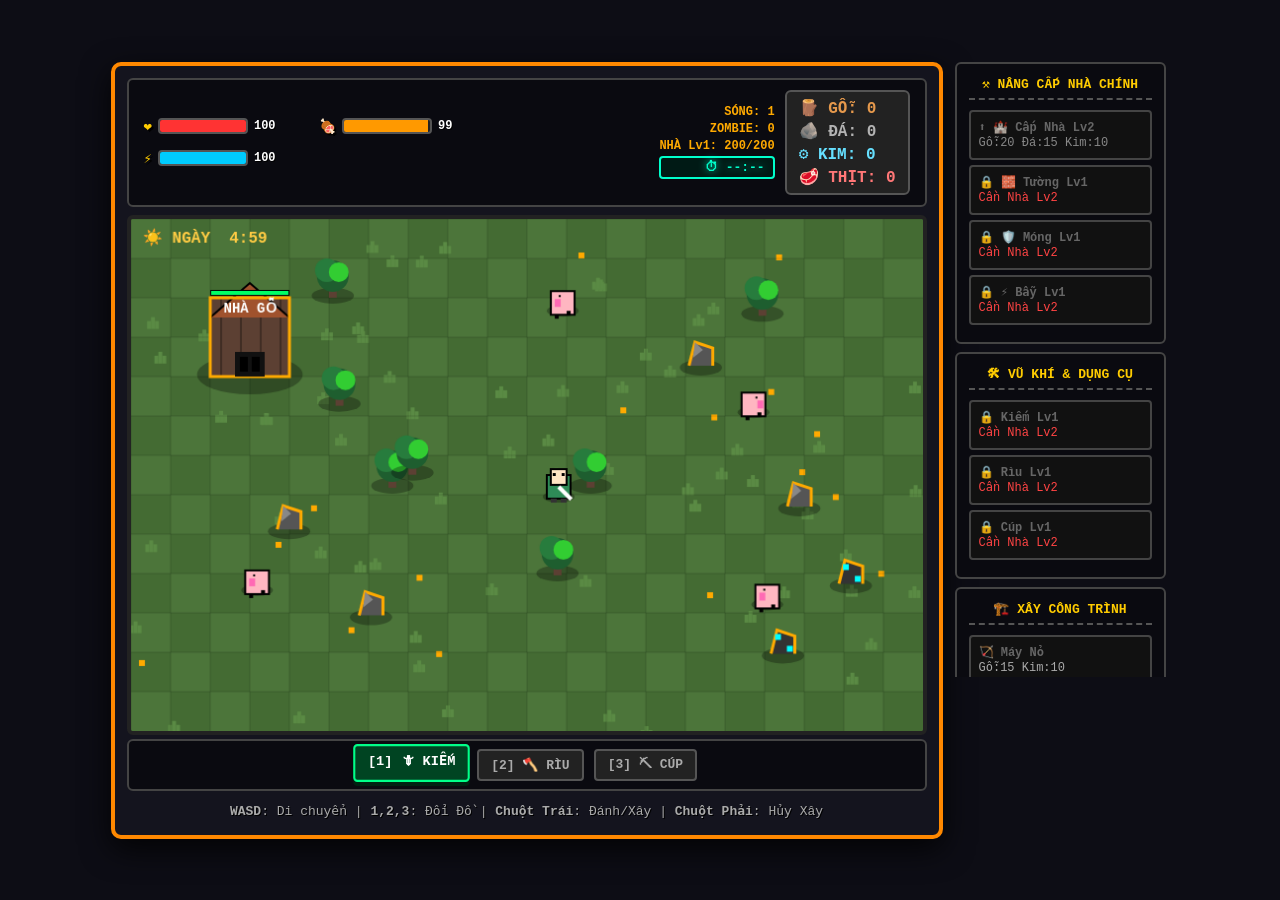
==== commit 53531351: "back firstagain" ====
--- a/survival-game.html
+++ b/survival-game.html
@@ -162,69 +162,52 @@
 </div>
 </div>
 <script>
-// ════════════════════════════════════════════════════════════════════════════
-// 🎮 SURVIVAL GAME - Main Game Script
-// ════════════════════════════════════════════════════════════════════════════
-
-// ═══ SECTION 1: SETUP & INITIALIZATION ═══════════════════════════════════
 if ('ontouchstart' in window || navigator.maxTouchPoints > 0) { document.body.classList.add('is-mobile'); }
 const canvas=document.getElementById('gameCanvas');
 const ctx=canvas.getContext('2d');
 canvas.width=800; canvas.height=520; 
 const GRID = 40;
-
-// ═══ SECTION 2: GAME STATE & VARIABLES ═══════════════════════════════════
-// Game objects
+let mouseX = 0, mouseY = 0;
+// ── MEAT SYSTEM ──────────────────────────────────────────────────────
+// meatItems: raw meat drops on the map (player picks up → adds to inventory)
+// playerResources.meat: stored raw meat
+// CookedFood: spawned by foodproc after consuming 1 raw meat
 let meatItems=[], cookedFoods=[], zombies=[], animals=[], resourceNodes=[], structures=[], particles=[], floatingTexts=[], mapDecor=[];
-// Player resources & state
 let playerResources={wood:0,stone:0,metal:0,meat:0};
 let wave=1,score=0,gameActive=true,keys={};
 let lastIsNight=false,spawnTimer=0, frameCount=0;
 let selectedCraft=null, selectedStructure=null;
 let currentTool = 'sword';
-// Input
-let mouseX = 0, mouseY = 0;
-// Survival timer
+
 let survivalStartTime = null;
-// ═══ SECTION 3: UTILITY FUNCTIONS ═════════════════════════════════════
-
 function getSurvivalSeconds() { 
   if(!survivalStartTime) return 0;
   return Math.floor((Date.now() - survivalStartTime) / 1000); 
 }
-
 function getSurvivalDisplay() {
   if(!survivalStartTime) return '⏱ --:--';
   const s = getSurvivalSeconds();
   const m = Math.floor(s / 60), sec = s % 60;
   return `⏱ ${String(m).padStart(2,'0')}:${String(sec).padStart(2,'0')}`;
 }
-
 function getDifficultyMultiplier() {
   const minutes = getSurvivalSeconds() / 60;
   return 1 + minutes * 0.08;
 }
 
-function drawShadow(x, y, w, h) {
-  ctx.fillStyle = 'rgba(0,0,0,0.3)'; ctx.beginPath(); ctx.ellipse(x + w/2, y + h - 2, w/1.5, h/4, 0, 0, Math.PI*2); ctx.fill();
-}
-
-function spawnText(x, y, txt, col) { floatingTexts.push(new FloatingText(x, y, txt, col)); }
-
-function spawnParticles(x,y,col,n=6, isBlood=false){for(let i=0;i<n;i++)particles.push(new Particle(x,y,col, isBlood));}
-
-// ═══ SECTION 4: TIMING & ENVIRONMENTAL STATE ════════════════════════
 let nightSpawnInterval30s = 0;
 let nightBossInterval60s = 0;
 let bossAlertTimer = 0;
 let lastUpdateTime = Date.now();
 
-// Initialize map decorations
 for(let i=0; i<80; i++){
   mapDecor.push({ x: Math.random()*canvas.width, y: Math.random()*canvas.height, type: Math.random() < 0.8 ? 'grass' : 'flower' });
 }
 
-// ═══ SECTION 5: DAY/NIGHT CYCLE MANAGEMENT ═════════════════════════
+function drawShadow(x, y, w, h) {
+  ctx.fillStyle = 'rgba(0,0,0,0.3)'; ctx.beginPath(); ctx.ellipse(x + w/2, y + h - 2, w/1.5, h/4, 0, 0, Math.PI*2); ctx.fill();
+}
+
 const DAY_MS=5*60*1000, NIGHT_MS=5*60*1000, CYCLE_MS=DAY_MS+NIGHT_MS;
 const dayNight={
   startTime:Date.now(), isNight:false, progress:0,
@@ -242,18 +225,19 @@
   }
 };
 
-// ═══ SECTION 6: VISUAL EFFECT CLASSES ══════════════════════════════
 class FloatingText {
   constructor(x, y, text, color) { this.x = x + (Math.random()-0.5)*15; this.y = y; this.text = text; this.color = color; this.life = 45; this.maxLife = 45; this.vy = -1.5 - Math.random(); }
   update() { this.y += this.vy; this.life--; }
   draw() { ctx.save(); ctx.globalAlpha = Math.max(0, this.life / this.maxLife); ctx.font = "bold 14px 'Courier New', monospace"; ctx.textAlign = "center"; ctx.fillStyle = "#000"; ctx.fillText(this.text, this.x+1, this.y+1); ctx.fillText(this.text, this.x-1, this.y-1); ctx.fillStyle = this.color; ctx.fillText(this.text, this.x, this.y); ctx.restore(); }
 }
+function spawnText(x, y, txt, col) { floatingTexts.push(new FloatingText(x, y, txt, col)); }
 
 class Particle{
   constructor(x,y,col,isBlood=false){ this.x=x;this.y=y;this.color=col;this.life=20+Math.random()*15;this.maxLife=this.life; this.vx=(Math.random()-.5)*8;this.vy=(Math.random()-.5)*8 - 2; this.groundY = y + 10 + Math.random()*10; this.size = isBlood ? 3+Math.random()*2 : 4; }
   update(){ this.x+=this.vx; this.y+=this.vy; this.vy += 0.6; if(this.y >= this.groundY) { this.y = this.groundY; this.vy *= -0.4; this.vx *= 0.5; } this.life--; }
   draw(){ctx.globalAlpha=this.life/this.maxLife;ctx.fillStyle=this.color;ctx.fillRect(this.x,this.y,this.size,this.size);ctx.globalAlpha=1;}
 }
+function spawnParticles(x,y,col,n=6, isBlood=false){for(let i=0;i<n;i++)particles.push(new Particle(x,y,col, isBlood));}
 
 class Bullet{
   constructor(x,y,target,dmg){ this.x=x;this.y=y;this.target=target;this.dmg=dmg; this.speed=10;this.life=100;this.maxLife=100;this.dead=false; }
@@ -265,31 +249,32 @@
   draw(){ if(this.dead)return; ctx.fillStyle='#ffcc00'; ctx.fillRect(this.x-3,this.y-3,6,6); ctx.fillStyle='#fff'; ctx.fillRect(this.x-1,this.y-1,2,2); }
 }
 
-// ═══ SECTION 7: FOOD SYSTEM ════════════════════════════════════════
-
-// Raw meat item - dropped by animals, picked up by player
+// ── RAW MEAT ITEM (rơi từ thú, người chơi đến gần tự nhặt) ───────────
 class MeatItem {
-  constructor(x, y) { this.x=x; this.y=y; this.w=16; this.h=14; this.oy=y; this.life=1200; }
+  constructor(x, y) { this.x=x; this.y=y; this.w=16; this.h=14; this.oy=y; this.life=1200; } // 20s
   update() { this.life--; }
   draw() {
     const bob = Math.sin(frameCount*0.15)*3;
     drawShadow(this.x, this.oy+10, this.w, this.h/2);
+    // Vẽ miếng thịt đỏ hồng
     ctx.fillStyle='#cc3333'; ctx.fillRect(this.x, this.oy+bob, this.w, this.h);
     ctx.fillStyle='#ff6666'; ctx.fillRect(this.x+2, this.oy+bob+2, 8, 4);
     ctx.fillStyle='#ffaaaa'; ctx.fillRect(this.x+4, this.oy+bob+3, 4, 2);
     ctx.strokeStyle='#880000'; ctx.lineWidth=2; ctx.strokeRect(this.x, this.oy+bob, this.w, this.h);
+    // Label
     ctx.fillStyle='#fff'; ctx.font='bold 9px Courier New'; ctx.textAlign='center';
     ctx.fillText('🥩', this.x+this.w/2, this.oy+bob-2);
   }
   col(r){return this.x<r.x+(r.width||r.w||0)&&this.x+this.w>r.x&&this.y<r.y+(r.height||r.h||0)&&this.y+this.h>r.y;}
 }
 
-// Cooked food - creates from foodproc structure, restores hunger
+// ── COOKED FOOD (tạo từ Bếp Nấu, hồi độ đói khi nhặt) ───────────────
 class CookedFood {
   constructor(x, y) { this.x=x; this.y=y; this.w=14; this.h=14; this.oy=y; this.hungerRestore=30; }
   draw() {
     const bob = Math.sin(frameCount*0.2)*3;
     drawShadow(this.x, this.oy+8, this.w, this.h/2);
+    // Đĩa thức ăn chín màu vàng cam
     ctx.fillStyle='#ff8800'; ctx.fillRect(this.x, this.oy+bob, this.w, this.h);
     ctx.fillStyle='#ffcc44'; ctx.fillRect(this.x+3, this.oy+bob+2, 8, 5);
     ctx.fillStyle='#fff8'; ctx.fillRect(this.x+3, this.oy+bob+2, 4, 2);
@@ -297,8 +282,6 @@
   }
   col(r){return this.x<r.x+(r.width||r.w||0)&&this.x+this.w>r.x&&this.y<r.y+(r.height||r.h||0)&&this.y+this.h>r.y;}
 }
-
-// ═══ SECTION 8: SHELTER SYSTEM ═════════════════════════════════════
 
 // ── NHÀ CHÍNH ────────────────────────────────────────────────────────
 const shelter={
@@ -392,8 +375,6 @@
     score += 30; spawnParticles(player.x+player.width/2, player.y, '#00ff88', 20); spawnText(player.x+10, player.y-20, "VŨ KHÍ LÊN CẤP!", "#00ff88"); updateUI();
   } else { spawnText(player.x, player.y, "Thiếu Khoáng!", "#ff3333"); }
 }
-
-// ═══ SECTION 10: MOBILE CONTROLS (JOYSTICK) ════════════════════════
 
 // ── JOYSTICK ──────────────────────────────────────────────────────────
 let joyActive = false, joyDX = 0, joyDY = 0, mobileSprint = false;
@@ -414,8 +395,6 @@
 }
 btnSprint.addEventListener('touchstart', e=>{ mobileSprint = true; btnSprint.style.background='rgba(0,255,255,0.6)'; e.preventDefault();});
 btnSprint.addEventListener('touchend', e=>{ mobileSprint = false; btnSprint.style.background='rgba(0,200,255,0.4)'; e.preventDefault();});
-
-// ═══ SECTION 9: PLAYER & UPGRADES ═════════════════════════════════
 
 // ── NGƯỜI CHƠI ────────────────────────────────────────────────────────
 const player={
@@ -516,8 +495,6 @@
   pickupMeat(m){ playerResources.meat++; spawnParticles(m.x,m.y,'#cc3333',8); spawnText(m.x+8, m.y-5, "+1 Thịt", "#ff7777"); }
 };
 
-// ═══ SECTION 11: ENVIRONMENT (ANIMALS & RESOURCES) ════════════════
-
 // ── ĐỘNG VẬT (KHÔNG hồi đói trực tiếp – rơi thịt sống) ─────────────
 class Animal {
   constructor(x,y) { this.x=x; this.y=y; this.w=24; this.h=24; this.hp=30; this.maxHp=30; this.vx=0; this.vy=0; this.timer=0; this.hitTimer=0;}
@@ -581,12 +558,8 @@
   }
 }
 
-// ═══ SECTION 14: SPAWN & MANAGEMENT FUNCTIONS ══════════════════════
-
 function spawnAnimals(n=1){ for(let i=0;i<n;i++){ let x,y; do{x=30+Math.random()*(canvas.width-60);y=30+Math.random()*(canvas.height-60);}while(x>shelter.x&&x<shelter.x+shelter.width&&y>shelter.y&&y<shelter.y+shelter.height); animals.push(new Animal(x,y)); } }
 function spawnResourceNodes(type, n=1){ for(let i=0;i<n;i++){ let x,y; do{x=30+Math.random()*(canvas.width-60);y=30+Math.random()*(canvas.height-60);}while(x>shelter.x-20&&x<shelter.x+shelter.width+20&&y>shelter.y-20&&y<shelter.y+shelter.height+20); resourceNodes.push(new ResourceNode(x,y,type)); } }
-
-// ═══ SECTION 12: COMBAT (ZOMBIES & BOSS) ══════════════════════════
 
 // ── ZOMBIE & BOSS ─────────────────────────────────────────────────────
 class Zombie{
@@ -678,8 +651,6 @@
   spawnText(canvas.width/2, 80, "💀 BOSS XUẤT HIỆN! 💀", "#ff0000");
   spawnParticles(canvas.width/2, canvas.height/2, '#ff0000', 30);
 }
-
-// ═══ SECTION 13: STRUCTURES & BUILDINGS ════════════════════════════
 
 // ── CÔNG TRÌNH ────────────────────────────────────────────────────────
 const SDEFS={
@@ -763,8 +734,6 @@
   }
 }
 
-// ═══ SECTION 15: CRAFTING & BUILDING INTERFACE ═════════════════════
-
 function selectCraft(type){ selectedCraft=type; document.querySelectorAll('.craft-btn').forEach(b=>b.style.outline='none'); const btn=document.getElementById('craft-'+type); if(btn)btn.style.outline='2px solid #00ff88'; }
 
 function tryPlaceStructure(gx, gy) {
@@ -816,8 +785,6 @@
     }
   }
 }
-
-// ═══ SECTION 16: UI & DISPLAY UPDATES ══════════════════════════════
 
 function updateUI(){
   const pct=v=>Math.max(0,Math.min(100,v*100))+'%';
@@ -854,8 +821,6 @@
   if(nightSpawnInterval30s >= 30000) { nightSpawnInterval30s -= 30000; spawnNightWaveExtra(); }
   if(nightBossInterval60s >= 60000) { nightBossInterval60s -= 60000; spawnBoss(); }
 }
-
-// ═══ SECTION 17: GAME LOOP & UPDATES ═══════════════════════════════
 
 function update(){
   if(!gameActive)return; 
@@ -904,8 +869,6 @@
   if(frameCount % 10 === 0) updateUI();
 }
 
-// ═══ SECTION 18: RENDERING & DRAW ═════════════════════════════════
-
 function draw(){
   ctx.fillStyle='#446b33'; ctx.fillRect(0,0,canvas.width,canvas.height);
   ctx.fillStyle='#4c753a'; for(let x=0;x<canvas.width;x+=GRID*2){ for(let y=0;y<canvas.height;y+=GRID*2){ ctx.fillRect(x,y,GRID,GRID); ctx.fillRect(x+GRID,y+GRID,GRID,GRID); } }
@@ -945,8 +908,6 @@
 
 function gameLoop(){update();draw();requestAnimationFrame(gameLoop);}
 
-// ═══ SECTION 19: EVENT LISTENERS & INPUT HANDLING ════════════════
-
 canvas.addEventListener('contextmenu', e => {
   e.preventDefault(); 
   if (selectedCraft) { selectedCraft = null; document.querySelectorAll('.craft-btn').forEach(b => b.style.outline = 'none'); }
@@ -979,9 +940,9 @@
   if(e.key==='Escape'){selectedCraft=null;document.querySelectorAll('.craft-btn').forEach(b=>b.style.outline='none');}
 });
 window.addEventListener('keyup',e=>{keys[e.key]=false;});
-
+// ── INIT ──────────────────────────────────────────────────────────────
 spawnAnimals(4); spawnResourceNodes('tree', 7); spawnResourceNodes('rock', 4); spawnResourceNodes('ore', 2);
 refreshCraftBtns(); updateUI(); gameLoop();
 </script>
 </body>
-</html>
+</html>
